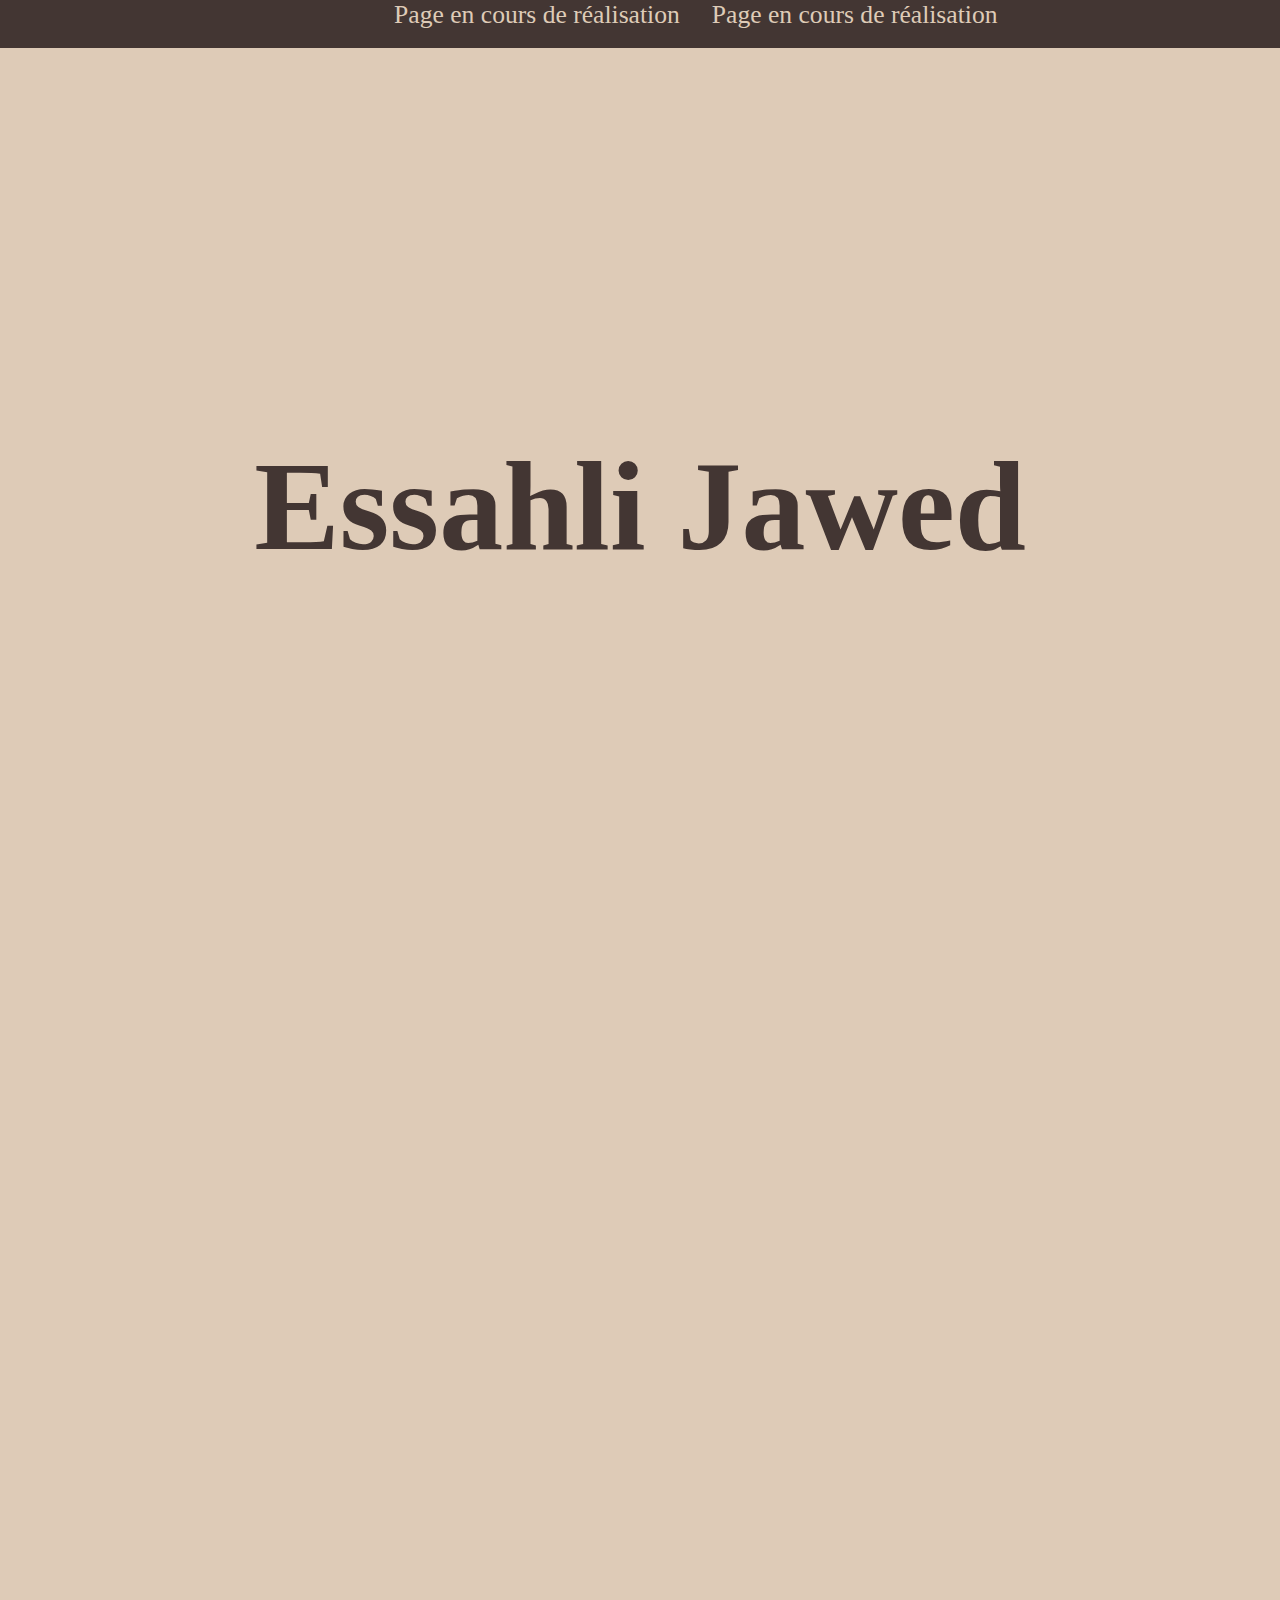
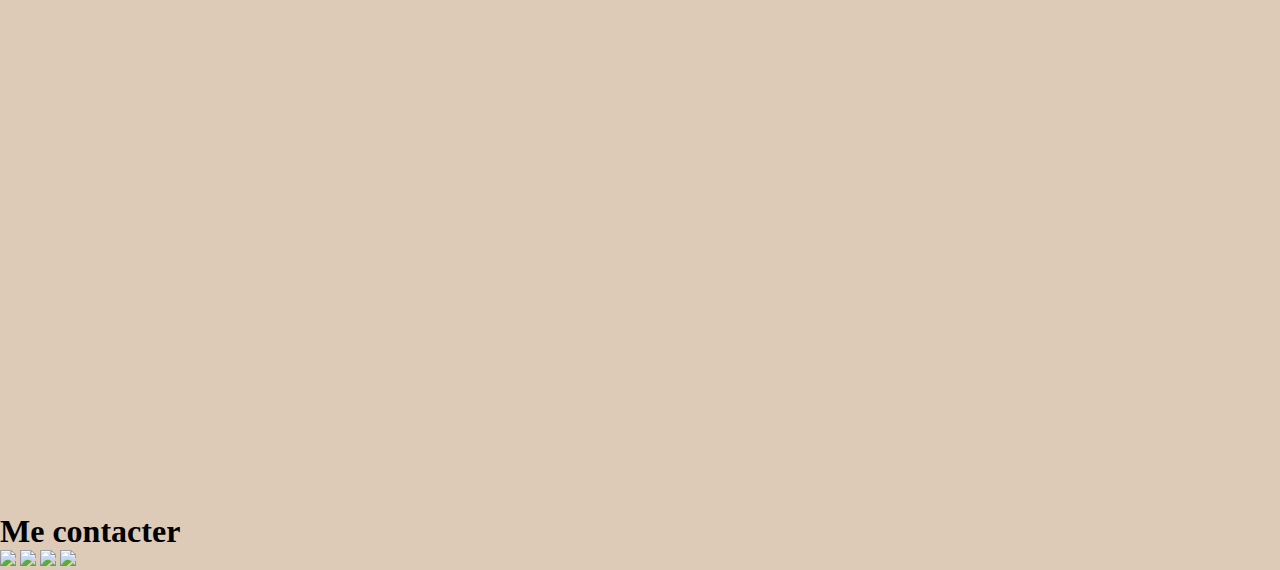
==== index.html @ a039f525 "Update index.html" ====
<!DOCTYPE html>
<html lang="fr">
<head>
    <meta charset="UTF-8">
    <meta name="viewport" content="width=device-width, initial-scale=1.0">
    <link rel="stylesheet" href="stylesheet.css" type="text/css" />
    <link rel="stylesheet" href="https://unpkg.com/aos@next/dist/aos.css" />
    <title>Document</title>
</head>
<body>
    <nav id="nav" class="nav-bar" class="active" 
    data-aos="fade-down"
    data-aos-offset="200"
    data-aos-delay="50"
    data-aos-duration="1000"
    data-aos-easing="ease-in-out">
            <ul>
                <li>
                    <a href="index.html">Accueil</a>
                </li>
                <li>
                    <p>Page en cours de réalisation</p>
                </li>
                <li>
                    <p>Page en cours de réalisation</p>
                </li>  
            </ul>
            <div id="icons"></div>
    </nav>
    <header>
        <div class="titre"
        data-aos="fade-right"
        data-aos-offset="200"
        data-aos-delay="50"
        data-aos-duration="1000"
        data-aos-easing="ease-in-out">
            <h1>Essahli Jawed</h1>
        </div>
    </header>
    <div class="container-presentation"
        data-aos="fade-down"
        data-aos-offset="200"
        data-aos-delay="50"
        data-aos-duration="1000"
        data-aos-easing="ease-in-out">
        <aside class="partie-gauche">
            <div class="pdp">
                <img src="assets/moi.png">
            </div>
            <h1>Étudiant en BUT Informatique</h1>
            <p>Je me nomme Essahli Jawed et je suis actuellement étudiant à l'IUT de Champs-sur-Marne. J'ai toujours été passionnée par l'informatique et c'est la raison pour laquelle j'ai intégrée cette filière où j'ai pu réellement acquérir des compétences dans ce domaine. Mon but à court terme est de rejoindre une entreprise pour faire les deux prochaines années en alternances, à long terme j'aimerais rejoindre une école d'ingénieur pour gagner en expériences et en compétences.</p>
            <a href="assets/cv.pdf"><div class="lien-cv">
                <p>Mon CV</p>
            </div></a>
        </aside>
        <main class="partie-droite">
            <h1>Compétences</h1>
            <div class="container-competences">
                <div class="competences">
                    <img src="assets/python.png">
                    <div class="level-bar">
                        <div class="level"></div>
                    </div>
                </div>
                <div class="competences">
                    <img src="assets/java.png">
                    <div class="level-bar">
                        <div class="level"></div>
                    </div>
                </div>
                <div class="competences">
                    <img src="assets/html-5.png">
                    <div class="level-bar">
                        <div class="level"></div>
                    </div>
                </div>
                <div class="competences">
                    <img src="assets/css-3.png">
                    <div class="level-bar">
                        <div class="level"></div>
                    </div>
                </div>
                <div class="competences">
                    <img src="assets/sql.png">
                    <div class="level-bar">
                        <div class="level"></div>
                    </div>
                </div>
                <div class="competences">
                    <img src="assets/php.png">
                    <div class="level-bar">
                        <div class="level"></div>
                    </div>
                </div>
            </div>
            <h1>Connaissances</h1>
            <div class="container-connaissance">
                <div class="connaissance">
                    <h1>Programmation</h1>
                    <hr>
                    <p>Maîtrise des concepts fondamentaux de la programmation, y compris les structures de contrôle (boucles, conditions), les fonctions, les classes et les objets. Introduction à un ou plusieurs langages de programmation courants tels que Java ou Python.</p>
                </div>
                <div class="connaissance">
                    <h1>Développement Web </h1>
                    <hr>
                    <p>Introduction aux technologies Web, y compris HTML, CSS et PHP. Capacité à concevoir et à développer des pages Web statiques et interactives.</p>
                </div>
                <div class="connaissance">
                    <h1>Bases de données</h1>
                    <hr>
                    <p>Introduction aux concepts de base de données relationnelles, y compris la modélisation des données, les langages SQL et PostgreSQL pour interroger et manipuler les données, ainsi que la conception et la création de bases de données simples.</p>
                </div>
            </div>      
        </main>
    </div>
    <header class="titre-projet"
        data-aos="fade-right"
        data-aos-offset="200"
        data-aos-delay="50"
        data-aos-duration="1000"
        data-aos-easing="ease-in-out">
        <h1>Découvrez mes projets</h1>
    </header>
    <main class="container-projet"
        data-aos="fade-right"
        data-aos-offset="200"
        data-aos-delay="50"
        data-aos-duration="1000"
        data-aos-easing="ease-in-out">
        <img src="assets/Qix.png">
        <img src="assets/Fontainebleau.png">
        <img src="assets/Centre.png">
    </main>
    <script src="https://unpkg.com/aos@next/dist/aos.js"></script>
    <script>
      AOS.init();
    </script>
    <script src="script.js"></script>
    <footer>
        <h1>Me contacter</h1>
        <div class="container-logo">
           <a href="https://github.com/Wedja10"><img src="assets/github.png"></a> 
           <a href="https://www.linkedin.com/in/jawed-essahli/"><img src="assets/linkedin.png"></a>
           <a href="mailto:essahli.jawed710@gmail.com"><img src="assets/mail.png"></a>
           <a href="tel:0749265889"><img src="assets/phone.png"></a>
        </div>
    </footer>
</body>
</html>
---- stylesheet.css ----
*{
    padding: 0;
    margin: 0;
}

html, body {
    height: 100%;
    margin: 0;
    padding: 0;
    background-color: #DECBB7;
}

/*Barre de navigation************************************************************************************/
.nav-bar{
    display: flex;
    flex-direction: row;
    justify-content: center;
    gap: 5%;
    background: #433633;
    color: white;
    font-size: 2.5vw;
    min-height: 3rem;
    margin: 0;
}

.nav-bar.visible {
    height: auto; /* affiche la barre de navigation avec la hauteur appropriée */
}

.nav-bar ul{
    display: flex;
    flex-direction: row;
    gap: 2rem;
    list-style: none;
    color: #DECBB7;
}

.nav-bar ul li{
    color: #DECBB7;
    font-size: 2vw;
}

#icons{
    cursor: pointer;
    display: none;
}

a,
a:visited{
    color: #DECBB7;
    text-decoration: none;
}

a,
a:hover{
    color: #433633;
}
/*Titre du site************************************************************************************/
.titre{
    display: flex;
    justify-content: center;
    align-items: center;
    height: 57.3rem;
    color: #433633;
    font-size: 5vw;
}

/*Présentation************************************************************************************/
.container-presentation{
    display: flex;
    flex-direction: row;
    color: #433633;
    border: 3px solid;
}

.partie-gauche{
    height: 100%;
    width: 30%;
    padding: 1rem;
}
.partie-gauche p{
    font-size: 1.5rem;
    text-align: justify;
}
.partie-gauche h1 {
    font-size: 2vw;
}
.partie-gauche img{
    width: 70%;
}
.pdp{
    width: 100%;
    display: flex;
    justify-content: center;
    align-items: center;
}
.partie-droite{
    display: flex;
    flex-direction: column;
    height: 100%;
    width: 70%;
    padding: 1rem;
    border-left: solid 3px;
}

.container-competences{
    display: flex;
    flex-direction: row;
    flex-wrap: wrap;
    gap: 2rem;
}

.competences{
    display: flex;
    flex-direction: column;
    height: 40%;
    width: 22%;
    background: #433633;
    border-radius: 20px;
    padding-bottom: 1rem;
}

.competences img{
    width: 80%;
    margin: 0.5rem auto;
}

.level-bar{
    display: flex;
    justify-content: flex-start;
    width: 80%;
    height: 1.5rem;
    margin: 0.2rem auto;
    background: #F7F0F5;
    border-radius: 20px;
    z-index: 1;
}

.level{
    border-radius: 20px;
    background: #DECBB7;
}

.competences:nth-child(1) .level {
    width: 60%;
}

.competences:nth-child(2) .level {
    width: 70%;
}

.competences:nth-child(3) .level {
    width: 50%;
}

.competences:nth-child(4) .level {
    width: 50%;
}

.competences:nth-child(5) .level {
    width: 55%;
}

.competences:nth-child(6) .level {
    width: 50%;
}

.container-connaissance {
    display: flex;
    flex-direction: row;
    flex-wrap: wrap;
    gap: 2rem;
}

.connaissance{
    display: flex;
    flex-direction: column;
    align-items: center;
    height: 80%;
    width: 28%;
    background: #433633;
    color: #F7F0F5;
    border-radius: 20px;
    padding: 1rem;
}

.connaissance hr{
    width: 97%;
}

.connaissance p{
    margin-left: 3%;
}

.connaissance:nth-child(2){
    padding-bottom: 4.4rem;
}

/*Projets************************************************************************************/
.titre-projet{
    display: flex;
    justify-content: center;
    align-items: center;
    padding: 7rem;
    font-size: 2.4vw;
    color: #DECBB7;
    background: #433633;
} 

.container-projet{
    display: flex;
    justify-content: flex-start;
    padding-top: 0.8rem;
    flex-direction: row;
    flex-wrap: wrap;
    padding-left: 0.65%;
    padding-bottom: 1.5rem;
    gap: 0.8rem;
    background: #DECBB7;
}

.container-projet img{
    width: 32.5%;
}

/*Petits écrans************************************************************************************/
@media screen and (max-width: 900px){
    #icons{
        display: block;
    }
    #icons:before{
        content: "\2630";
        font-size: 2.5rem;
    }
    .active #icons:before{
        content: "\2715";
        z-index: 3;
    }

    .nav-bar{
        display: flex;
        justify-content: flex-start;
        padding-left: 1.5rem;
        width: 100%;
        z-index: 2;
        position: fixed;
    }
    .nav-bar ul{
        display: flex;
        flex-direction: column;
        position: fixed;
        left: -100%;
        top: 6%;
        width: 80%;
        height: 100%;
        text-align: center;
        transition: 0.25s;
        background: #433633;
    }

    .nav-bar ul li{
        color: #DECBB7;
        font-size: 5vw;
    }
    .nav-bar li{
        padding: 2rem;
    }
    .nav-bar li:hover{
        background: #DECBB7;
        color: #433633;
    }
    .nav-bar.active ul{
        left: 0;
    }

    .titre{
        display: flex;
        justify-content: center;
        align-items: center;
        height: 55rem;
        color: #433633;
        font-size: 5vw;
    }
    .container-presentation{
        display: flex;
        flex-direction: column;
        color: #433633;
        padding-bottom: 1rem;
    }

    .container-presentation h1{
        padding-left: 2rem;
    }

    .partie-gauche{
        display: flex;
        align-items: center;
        flex-direction: column;
        width: 100%;
        padding: 0;
        border: 0;
    }
    .partie-gauche p {
        font-size: 5vw;
    }
    .partie-gauche h1 {
        font-size: 6vw;
    }
    .partie-gauche img{
        width: 50%;
    }
    .pdp{
        margin-top: 1rem;
        width: 100%;
        display: flex;
        justify-content: center;
        align-items: center;
    }
    .partie-droite{
        height: 100%;
        width: 100%;
        padding: 0;
        border: 0;
        border-top: 3px solid;
    }

    .partie-droite h1{
        padding: 1.5rem;
    }
    
    .container-competences{
        display: flex;
        flex-direction: row;
        align-items: center;
        justify-content: center;
        flex-wrap: wrap;
        gap: 2rem;
    }

    .competences{
        display: flex;
        flex-direction: column;
        height: 40%;
        width: 25%;
        background: #433633;
        border-radius: 20px;
        padding-bottom: 1rem;
    }

    .level-bar{
        display: flex;
        justify-content: flex-start;
        width: 80%;
        height: 0.8rem;
        margin: 0.2rem auto;
        background: #F7F0F5;
        border-radius: 20px;
        z-index: 1;
    }

    .container-connaissance {
        display: flex;
        flex-direction: column;
        align-items: center;
        flex-wrap: nowrap;
        color: white;
    }

    .connaissance{
        display: flex;
        flex-direction: column;
        align-items: center;
        height: 50%;
        width: 80%;
        background: #433633;
        border-radius: 20px;
        padding: 1rem;
    }

    .connaissance:nth-child(2){
        padding-bottom: 1.5rem;
    }

    .titre-projet{
        display: flex;
        justify-content: center;
        align-items: center;
        padding: 3.5rem;
        font-size: 3.3vw;
        color: #DECBB7;
        background: #433633;
    } 
    
    .container-projet{
        display: flex;
        padding-top: 0.8rem;
        flex-direction: column;
        flex-wrap: wrap;
        padding-left: 1rem;
        padding-bottom: 1.5rem;
        gap: 0.8rem;
        background: #DECBB7;
    }
    
    .container-projet img{
        width: 95%;
    }
}
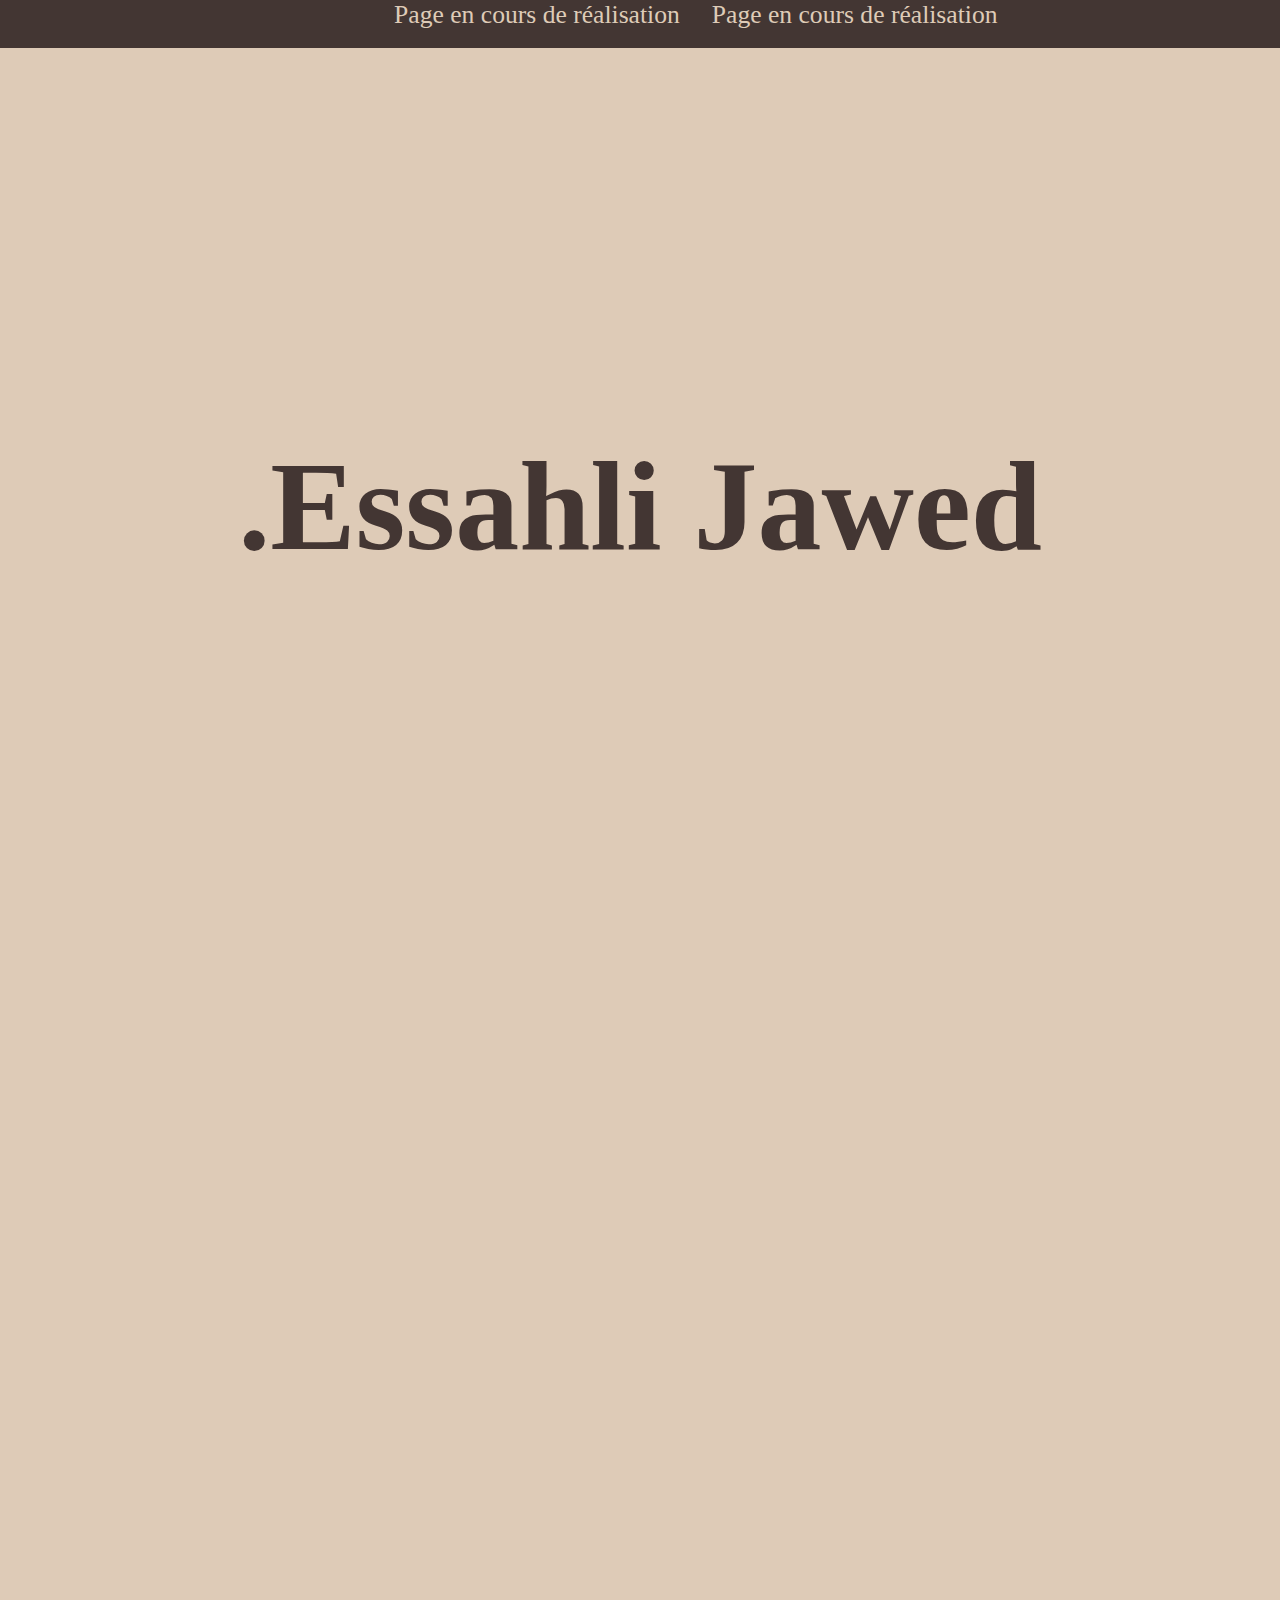
==== commit a5c77028: "Add files via upload" ====
--- a/index.html
+++ b/index.html
@@ -34,7 +34,7 @@
         data-aos-delay="50"
         data-aos-duration="1000"
         data-aos-easing="ease-in-out">
-            <h1>Essahli Jawed</h1>
+            <h1>.Essahli Jawed</h1>
         </div>
     </header>
     <div class="container-presentation"
@@ -49,9 +49,6 @@
             </div>
             <h1>Étudiant en BUT Informatique</h1>
             <p>Je me nomme Essahli Jawed et je suis actuellement étudiant à l'IUT de Champs-sur-Marne. J'ai toujours été passionnée par l'informatique et c'est la raison pour laquelle j'ai intégrée cette filière où j'ai pu réellement acquérir des compétences dans ce domaine. Mon but à court terme est de rejoindre une entreprise pour faire les deux prochaines années en alternances, à long terme j'aimerais rejoindre une école d'ingénieur pour gagner en expériences et en compétences.</p>
-            <a href="assets/cv.pdf"><div class="lien-cv">
-                <p>Mon CV</p>
-            </div></a>
         </aside>
         <main class="partie-droite">
             <h1>Compétences</h1>
@@ -131,19 +128,13 @@
         <img src="assets/Fontainebleau.png">
         <img src="assets/Centre.png">
     </main>
+    <footer>
+        <p>oui</p>
+    </footer>
     <script src="https://unpkg.com/aos@next/dist/aos.js"></script>
     <script>
       AOS.init();
     </script>
     <script src="script.js"></script>
-    <footer>
-        <h1>Me contacter</h1>
-        <div class="container-logo">
-           <a href="https://github.com/Wedja10"><img src="assets/github.png"></a> 
-           <a href="https://www.linkedin.com/in/jawed-essahli/"><img src="assets/linkedin.png"></a>
-           <a href="mailto:essahli.jawed710@gmail.com"><img src="assets/mail.png"></a>
-           <a href="tel:0749265889"><img src="assets/phone.png"></a>
-        </div>
-    </footer>
 </body>
 </html>
--- a/stylesheet.css
+++ b/stylesheet.css
@@ -223,6 +223,10 @@
     width: 32.5%;
 }
 
+footer{
+    height: 25%;
+}
+
 /*Petits écrans************************************************************************************/
 @media screen and (max-width: 900px){
     #icons{
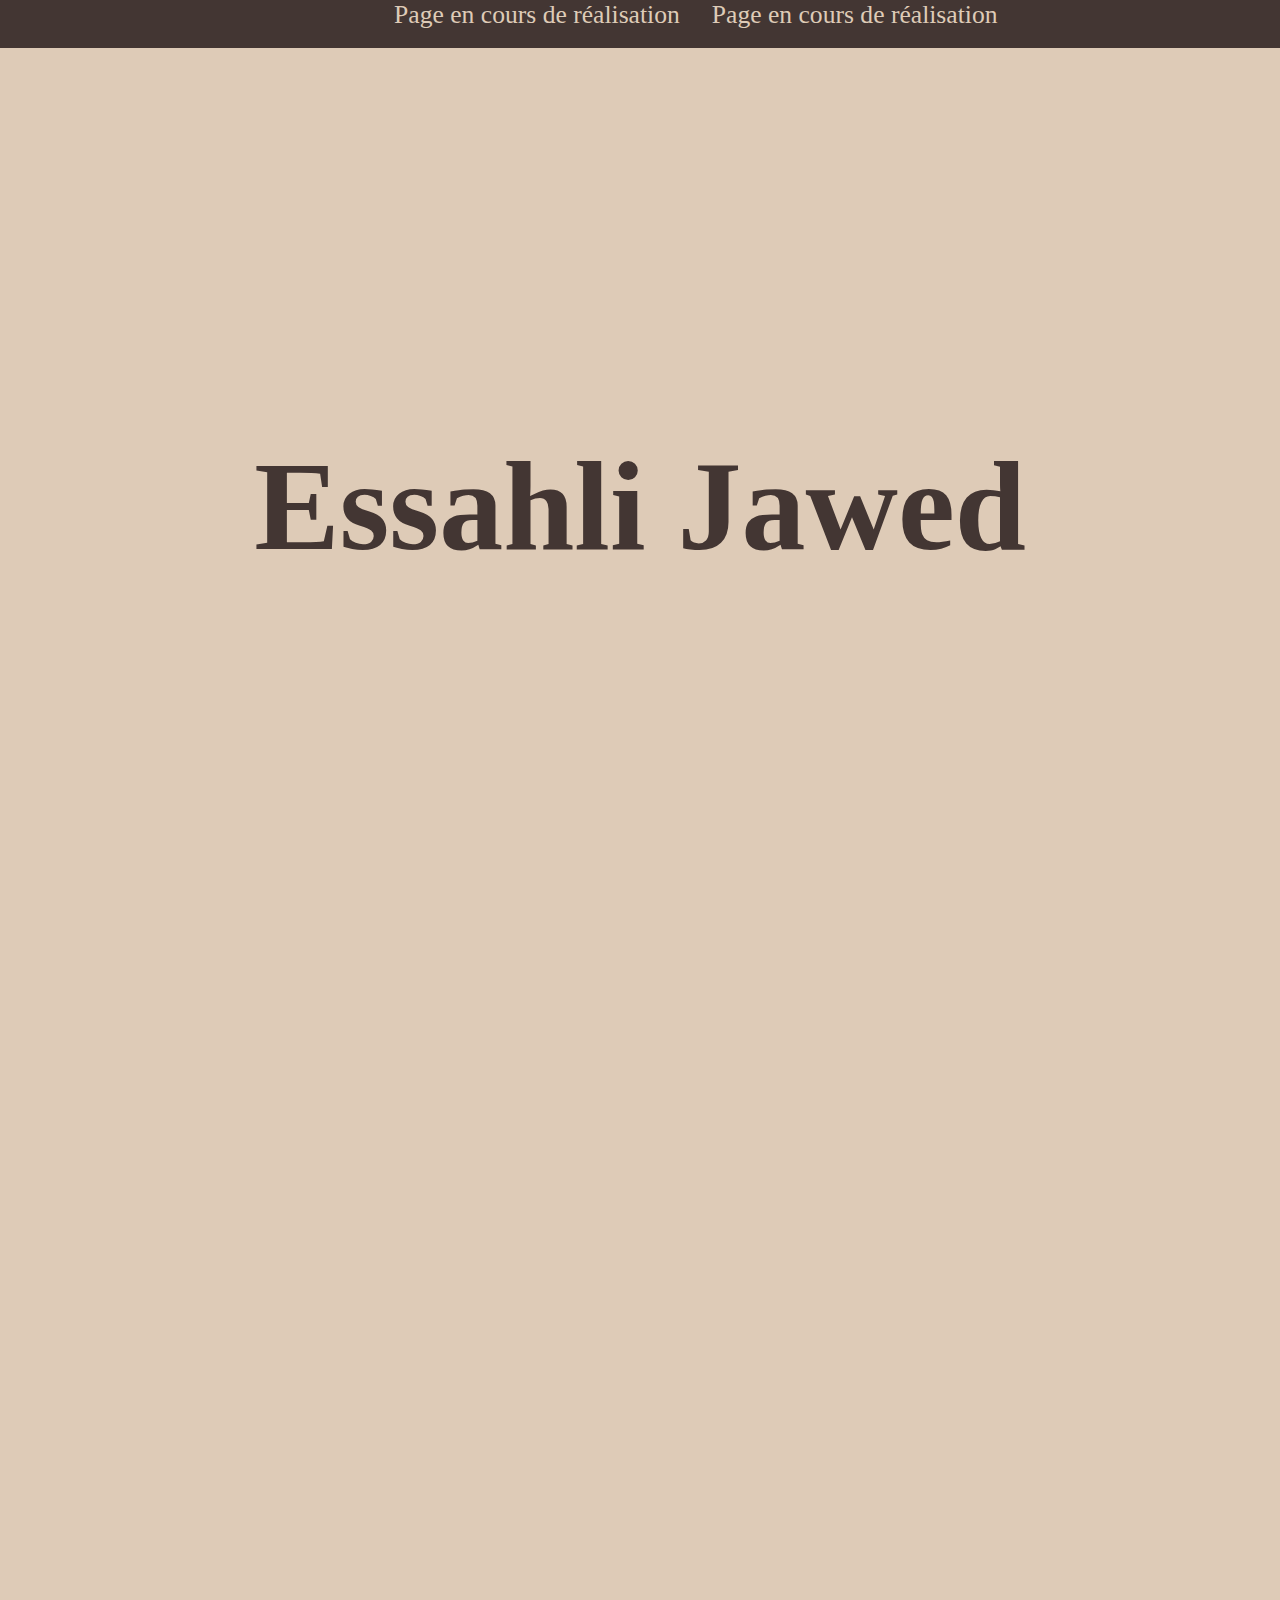
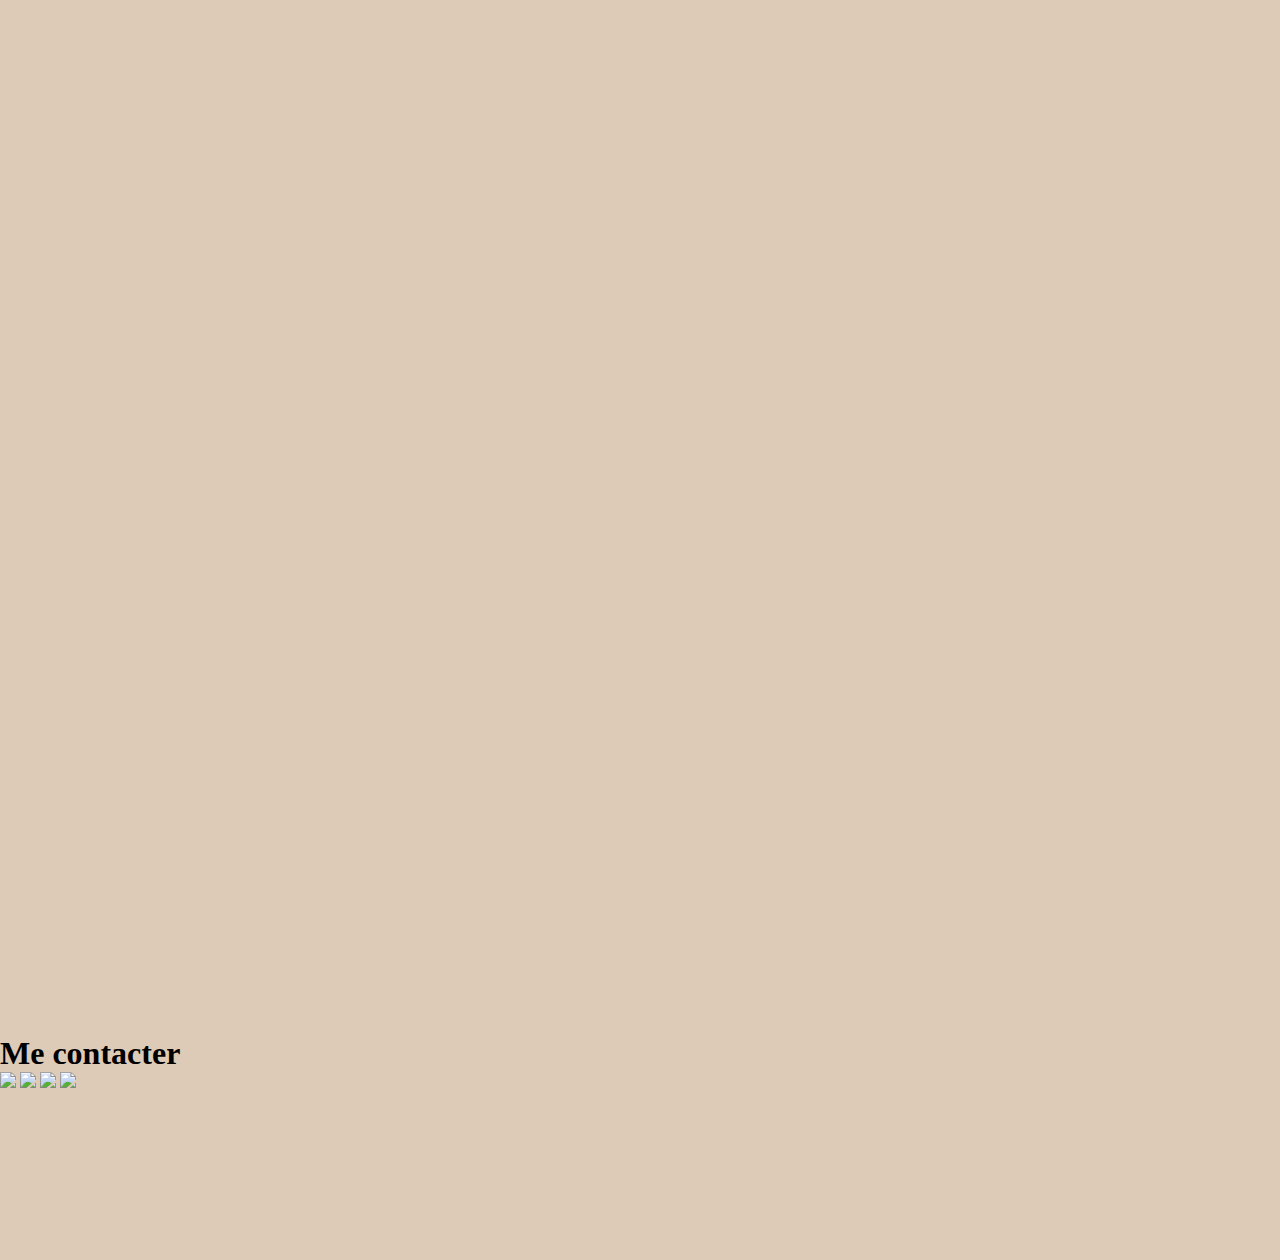
==== commit e11c86fe: "Update index.html" ====
--- a/index.html
+++ b/index.html
@@ -34,7 +34,7 @@
         data-aos-delay="50"
         data-aos-duration="1000"
         data-aos-easing="ease-in-out">
-            <h1>.Essahli Jawed</h1>
+            <h1>Essahli Jawed</h1>
         </div>
     </header>
     <div class="container-presentation"
@@ -49,6 +49,9 @@
             </div>
             <h1>Étudiant en BUT Informatique</h1>
             <p>Je me nomme Essahli Jawed et je suis actuellement étudiant à l'IUT de Champs-sur-Marne. J'ai toujours été passionnée par l'informatique et c'est la raison pour laquelle j'ai intégrée cette filière où j'ai pu réellement acquérir des compétences dans ce domaine. Mon but à court terme est de rejoindre une entreprise pour faire les deux prochaines années en alternances, à long terme j'aimerais rejoindre une école d'ingénieur pour gagner en expériences et en compétences.</p>
+            <a href="assets/cv.pdf"><div class="lien-cv">
+                <p>Mon CV</p>
+            </div></a>
         </aside>
         <main class="partie-droite">
             <h1>Compétences</h1>
@@ -128,13 +131,19 @@
         <img src="assets/Fontainebleau.png">
         <img src="assets/Centre.png">
     </main>
-    <footer>
-        <p>oui</p>
-    </footer>
     <script src="https://unpkg.com/aos@next/dist/aos.js"></script>
     <script>
       AOS.init();
     </script>
     <script src="script.js"></script>
+    <footer>
+        <h1>Me contacter</h1>
+        <div class="container-logo">
+           <a href="https://github.com/Wedja10"><img src="assets/github.png"></a> 
+           <a href="https://www.linkedin.com/in/jawed-essahli/"><img src="assets/linkedin.png"></a>
+           <a href="mailto:essahli.jawed710@gmail.com"><img src="assets/mail.png"></a>
+           <a href="tel:0749265889"><img src="assets/phone.png"></a>
+        </div>
+    </footer>
 </body>
 </html>
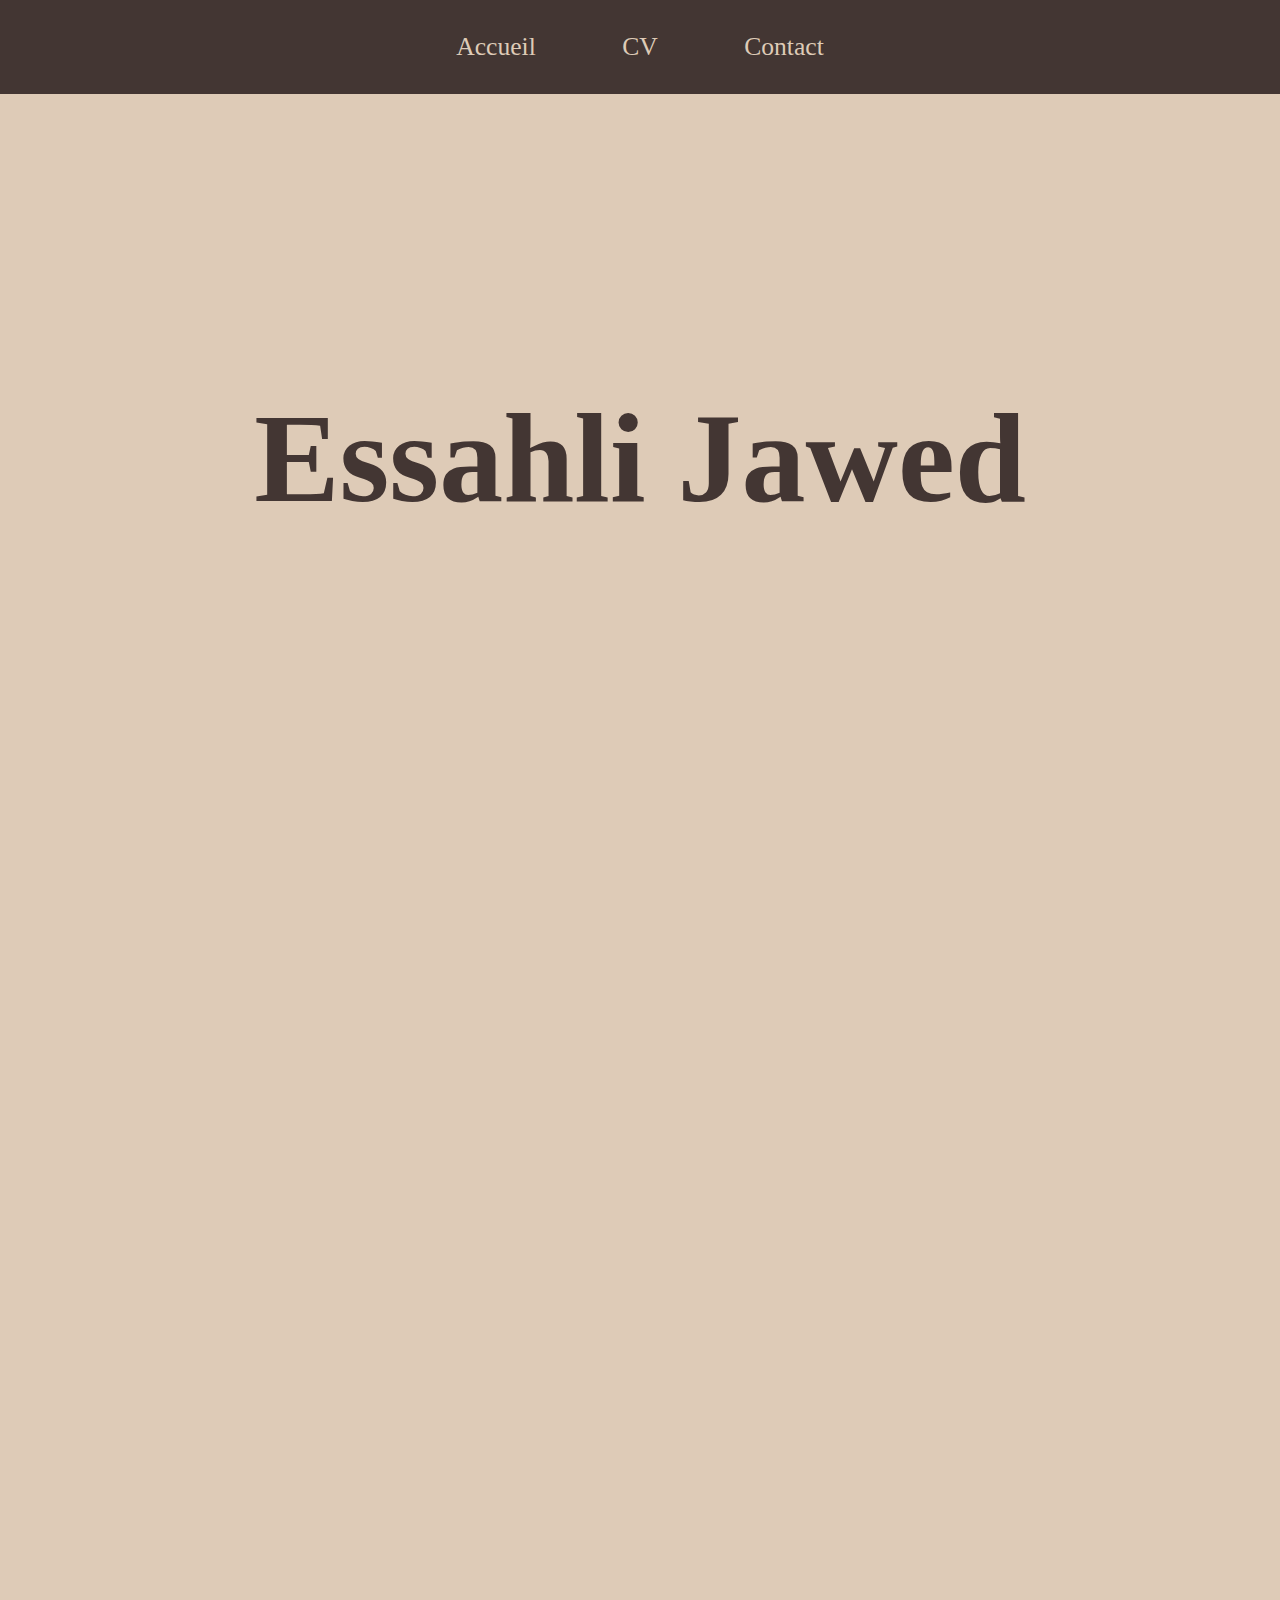
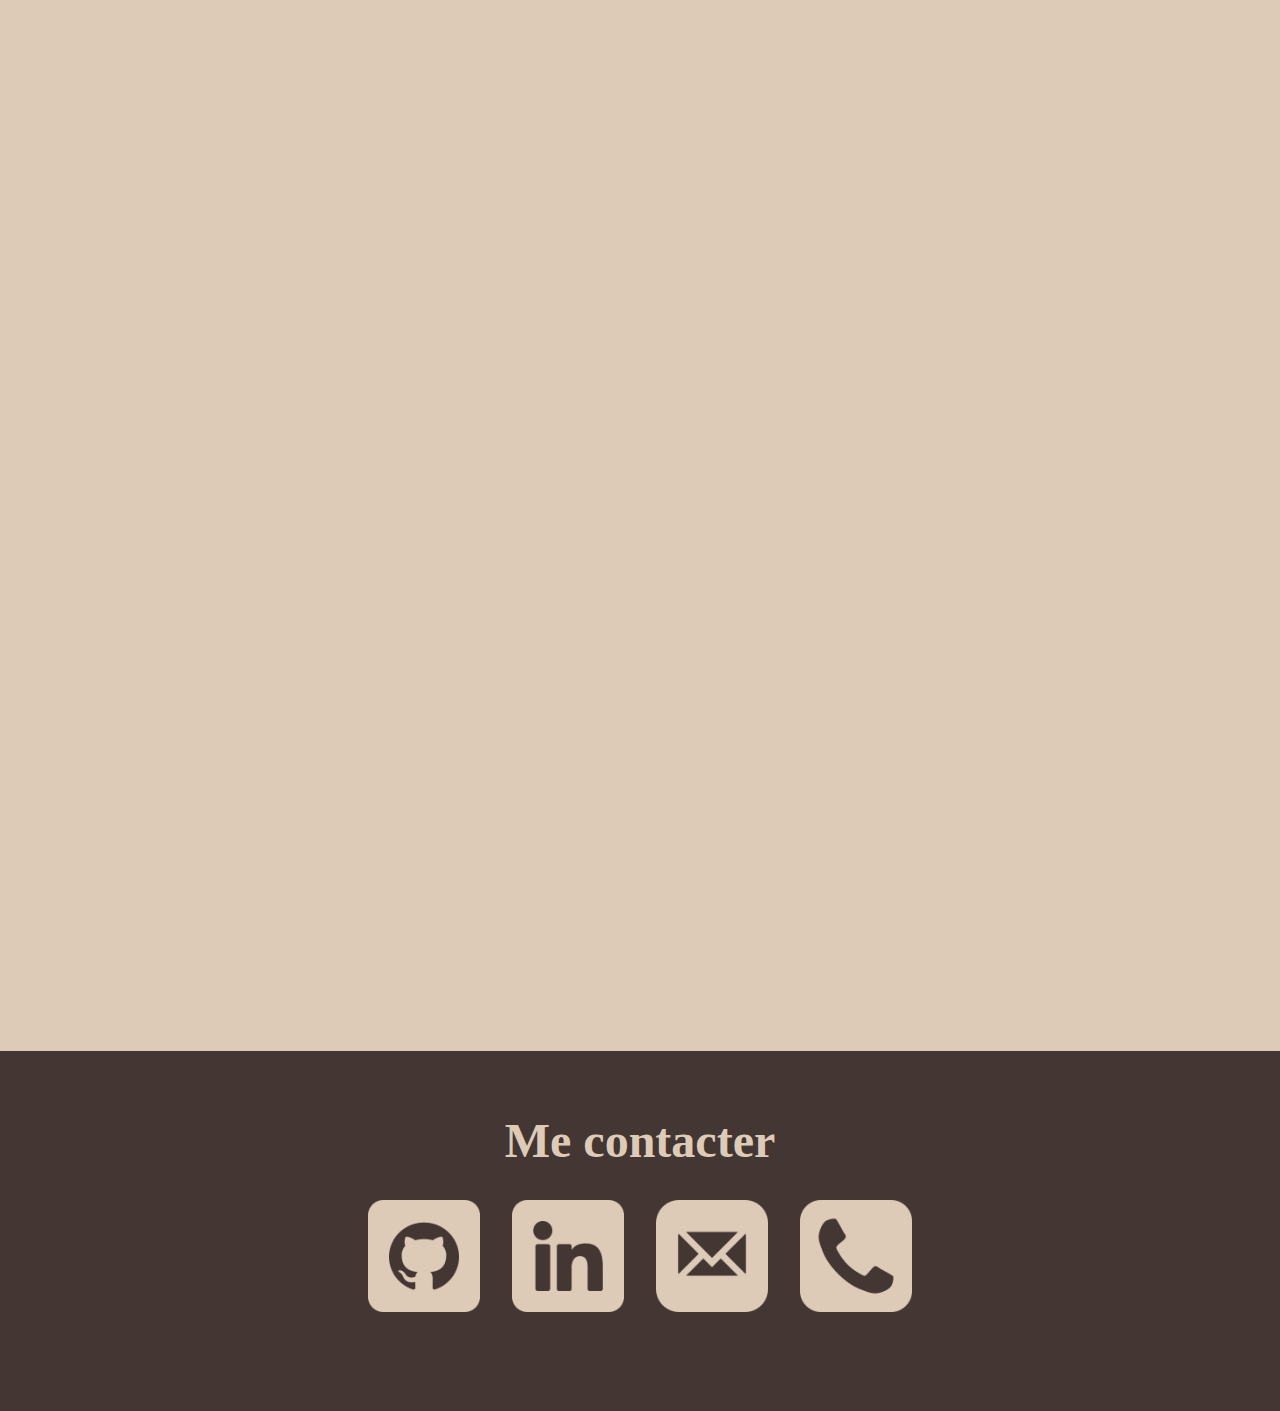
==== commit 77bd3b49: "Add files via upload" ====
--- a/index.html
+++ b/index.html
@@ -14,15 +14,16 @@
     data-aos-delay="50"
     data-aos-duration="1000"
     data-aos-easing="ease-in-out">
-            <ul>
+            <ul><a href="index.html">
                 <li>
-                    <a href="index.html">Accueil</a>
+                    <p>Accueil</p>
+                </li>
+            </a>
+                <li>
+                    <p>CV</p>
                 </li>
                 <li>
-                    <p>Page en cours de réalisation</p>
-                </li>
-                <li>
-                    <p>Page en cours de réalisation</p>
+                    <p>Contact</p>
                 </li>  
             </ul>
             <div id="icons"></div>
--- a/stylesheet.css
+++ b/stylesheet.css
@@ -15,12 +15,14 @@
     display: flex;
     flex-direction: row;
     justify-content: center;
-    gap: 5%;
     background: #433633;
     color: white;
     font-size: 2.5vw;
     min-height: 3rem;
     margin: 0;
+    width: 100%;
+    z-index: 5;
+    position: fixed;
 }
 
 .nav-bar.visible {
@@ -30,14 +32,24 @@
 .nav-bar ul{
     display: flex;
     flex-direction: row;
-    gap: 2rem;
     list-style: none;
     color: #DECBB7;
 }
 
 .nav-bar ul li{
+    display: flex;
+    justify-content: center;
+    align-items: center;
     color: #DECBB7;
     font-size: 2vw;
+    padding: 2rem;
+    width: 5rem;
+}
+
+.nav-bar ul li:hover{
+    border-radius: 20px;
+    background: #F7F0F5;
+    color: #433633;
 }
 
 #icons{
@@ -93,6 +105,17 @@
     display: flex;
     justify-content: center;
     align-items: center;
+}
+.lien-cv{
+    display: flex;
+    align-items: center;
+    justify-content: center;
+    width: 20rem;
+    height: 3rem;
+    background: #433633;
+    color: #DECBB7;
+    margin: 2rem auto;
+    border-radius: 20px;
 }
 .partie-droite{
     display: flex;
@@ -176,6 +199,7 @@
     display: flex;
     flex-direction: column;
     align-items: center;
+    justify-content: center;
     height: 80%;
     width: 28%;
     background: #433633;
@@ -184,11 +208,18 @@
     padding: 1rem;
 }
 
+.connaissance h1{
+    text-align: center;
+    padding-bottom: 1rem;
+}
+
 .connaissance hr{
     width: 97%;
 }
 
 .connaissance p{
+    padding-top: 1rem;
+    text-align: justify;
     margin-left: 3%;
 }
 
@@ -224,8 +255,36 @@
 }
 
 footer{
-    height: 25%;
-}
+    display: flex;
+    justify-content: center;
+    flex-direction: column;
+    align-items: center;
+    background: #433633;
+    height: 40%;
+}
+
+footer h1{
+    font-size: 3rem;
+    color: #DECBB7;
+}
+
+.container-logo{
+    display: flex;
+    flex-direction: row;
+    justify-content: center;
+    gap: 2rem;
+    padding: 2rem;
+}
+
+.container-logo a img{
+    width: 100%;
+}
+
+.container-logo a{
+    width: 10%;
+}
+
+
 
 /*Petits écrans************************************************************************************/
 @media screen and (max-width: 900px){
@@ -254,7 +313,7 @@
         flex-direction: column;
         position: fixed;
         left: -100%;
-        top: 6%;
+        top: 6.2%;
         width: 80%;
         height: 100%;
         text-align: center;
@@ -263,6 +322,10 @@
     }
 
     .nav-bar ul li{
+        display: flex;
+        justify-content: center;
+        align-items: center;
+        width: 80%;
         color: #DECBB7;
         font-size: 5vw;
     }
@@ -409,7 +472,11 @@
     .container-projet img{
         width: 95%;
     }
-}
-
-
-
+
+    .container-logo a{
+        width: 20%;
+    }
+}
+
+
+
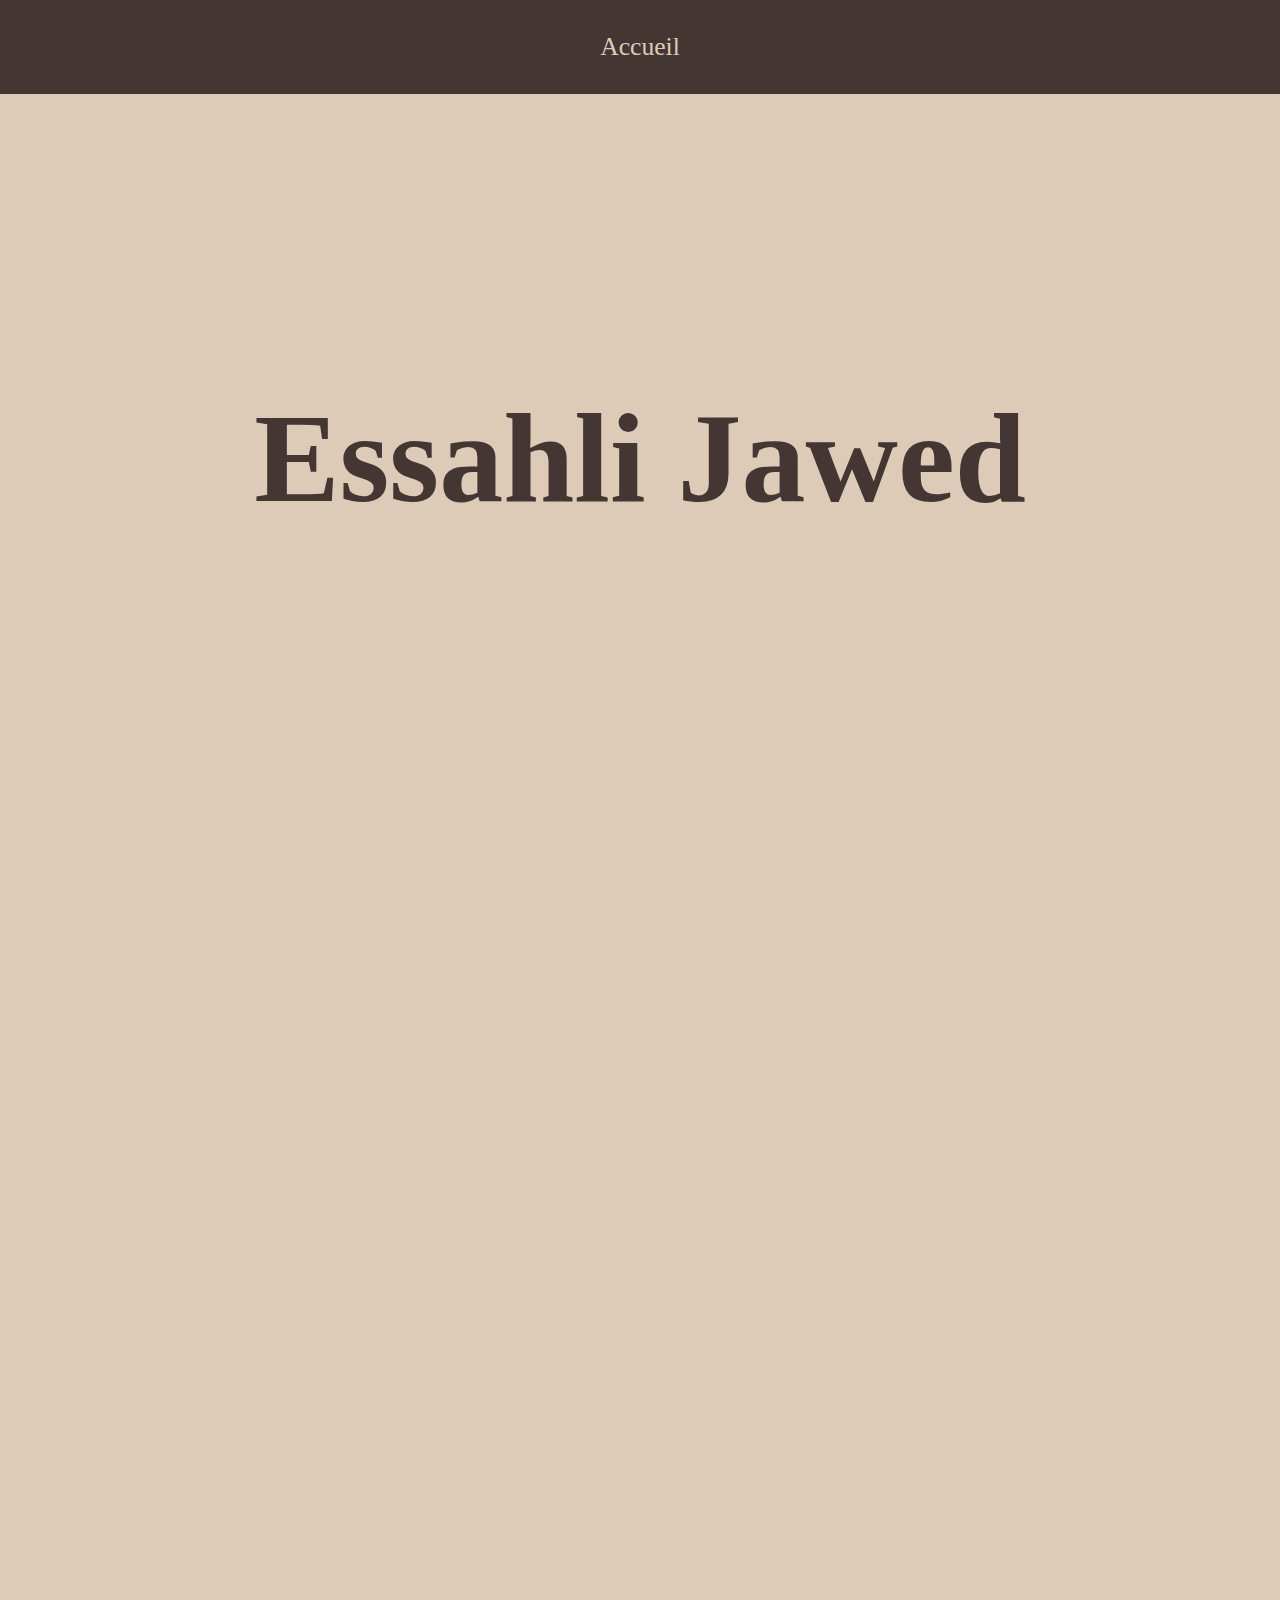
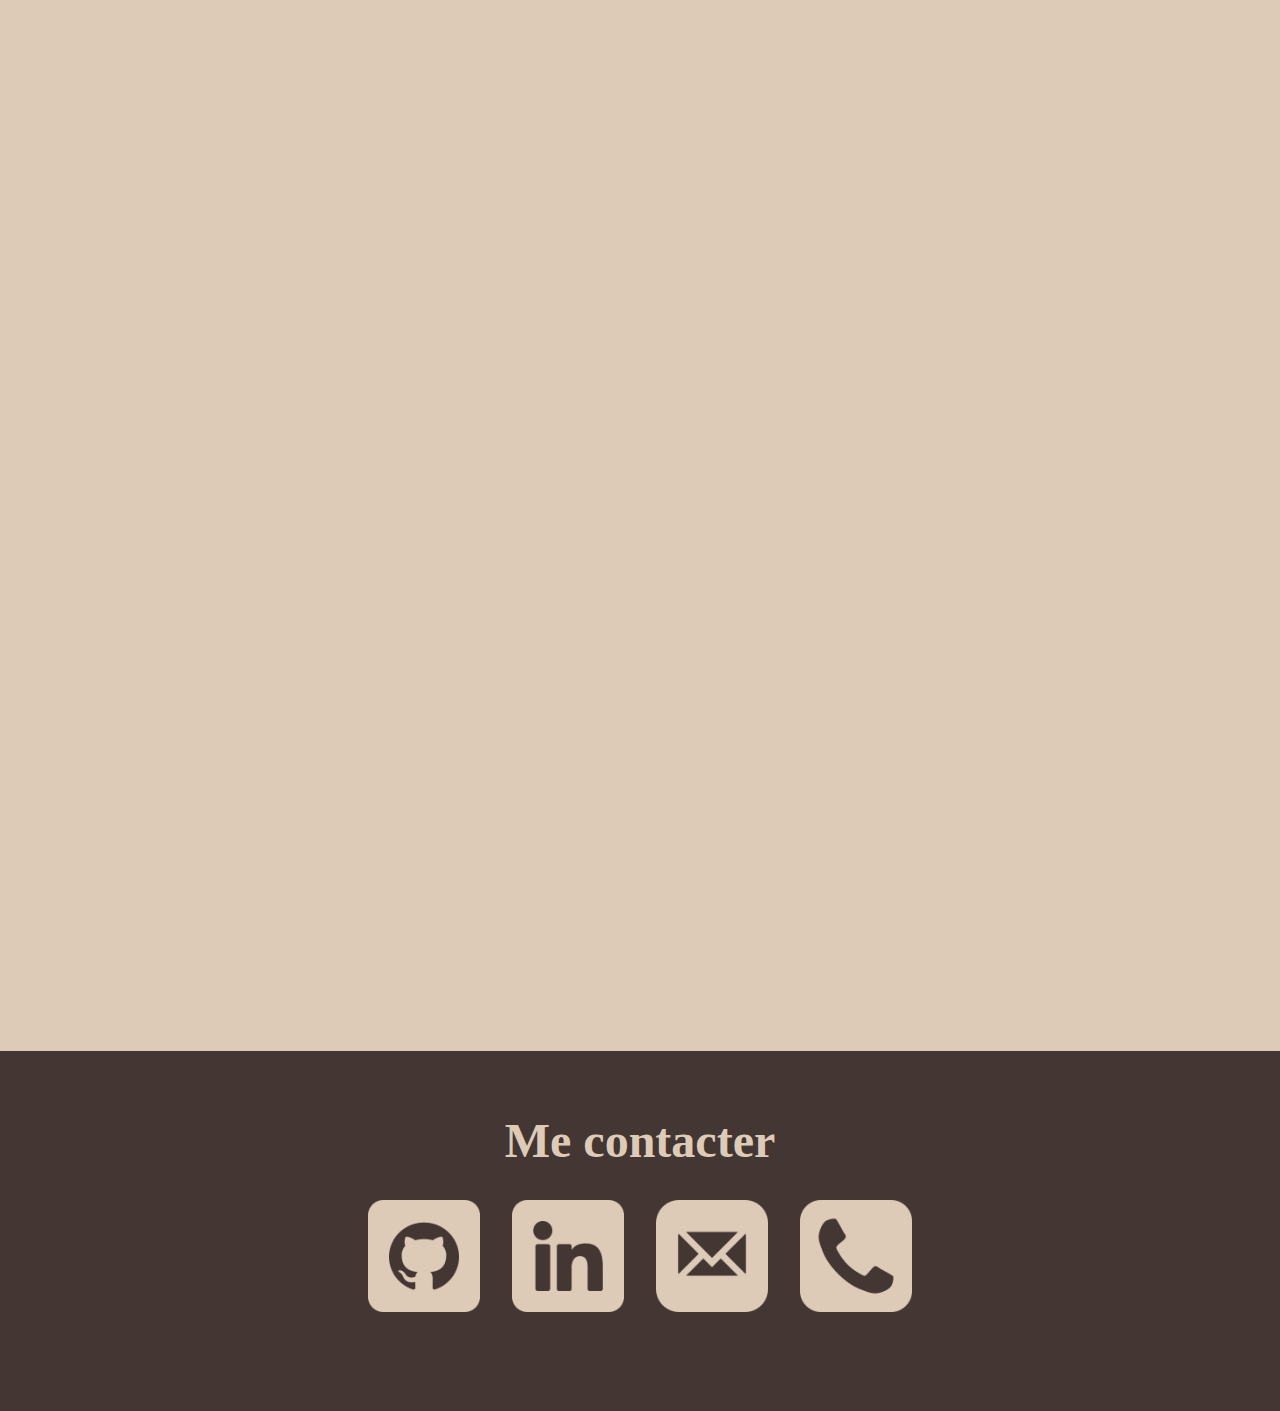
==== commit dbef0c40: "Update index.html" ====
--- a/index.html
+++ b/index.html
@@ -19,12 +19,6 @@
                     <p>Accueil</p>
                 </li>
             </a>
-                <li>
-                    <p>CV</p>
-                </li>
-                <li>
-                    <p>Contact</p>
-                </li>  
             </ul>
             <div id="icons"></div>
     </nav>
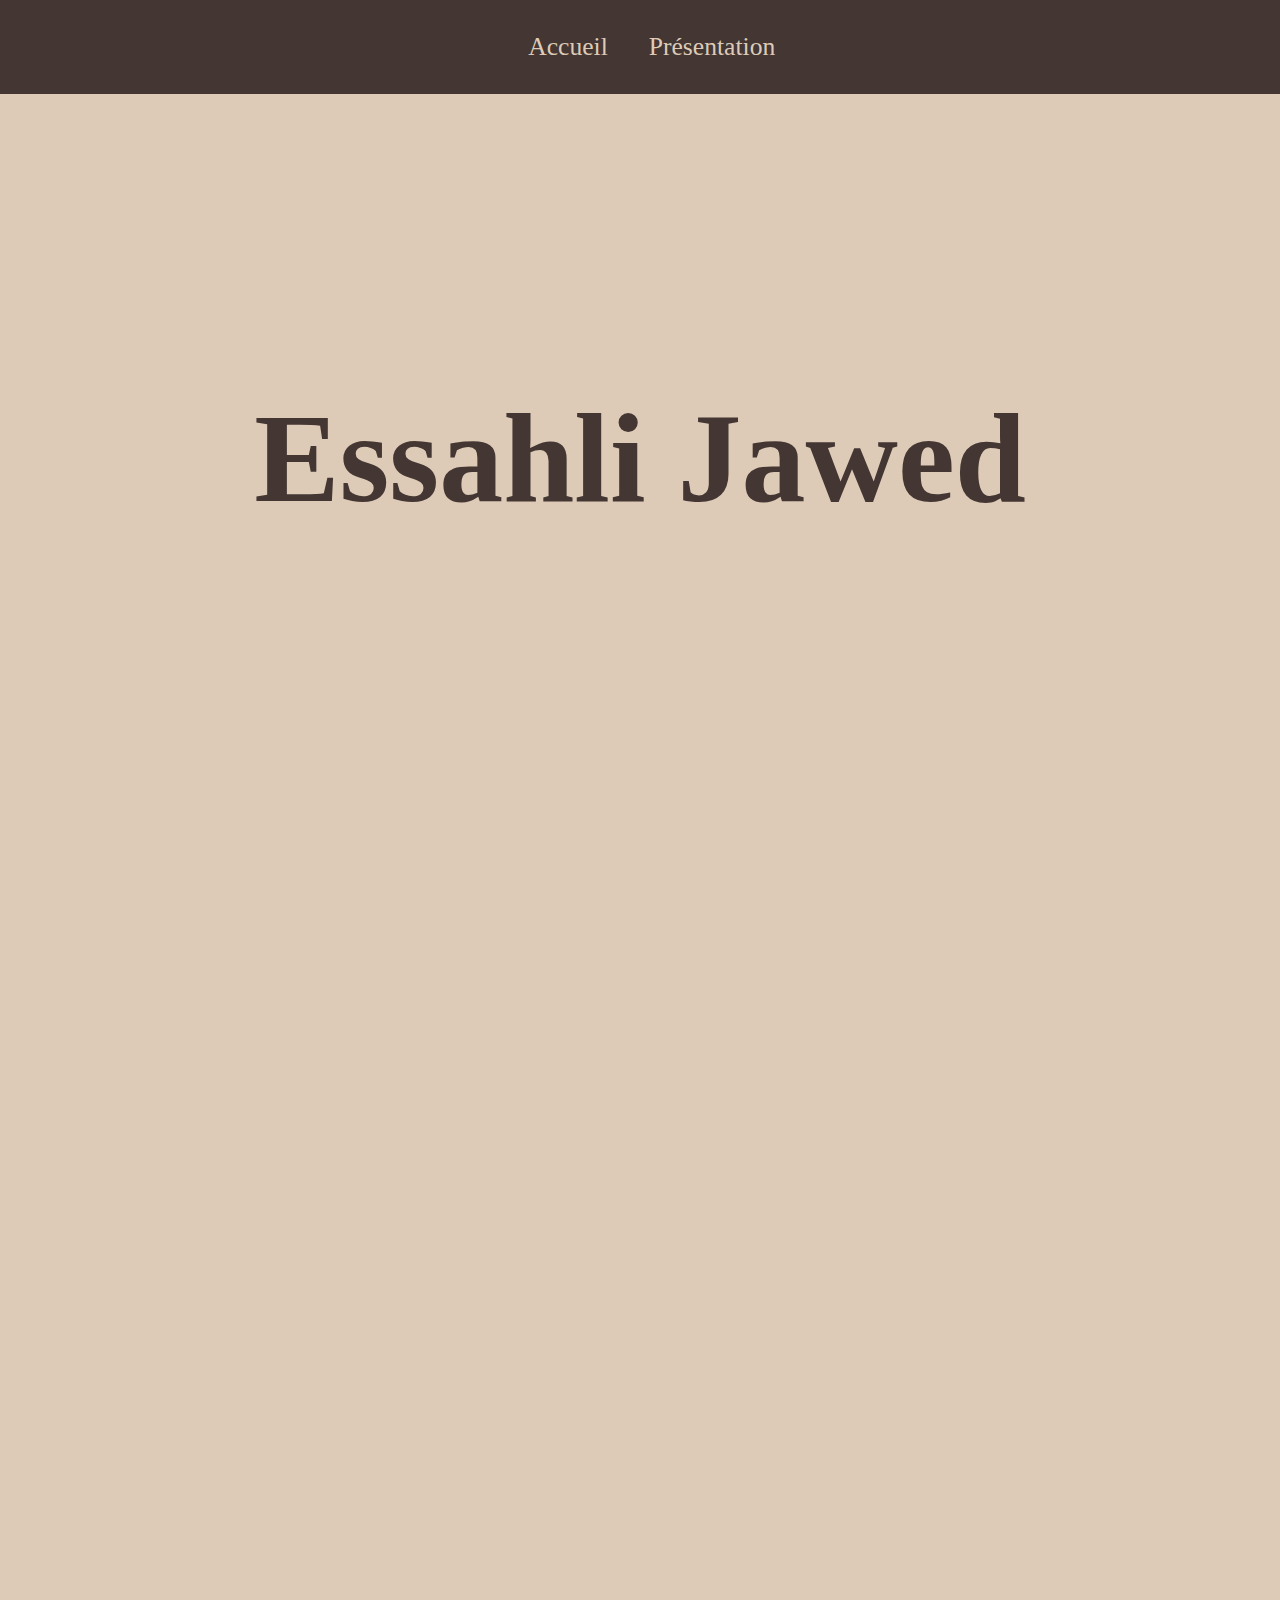
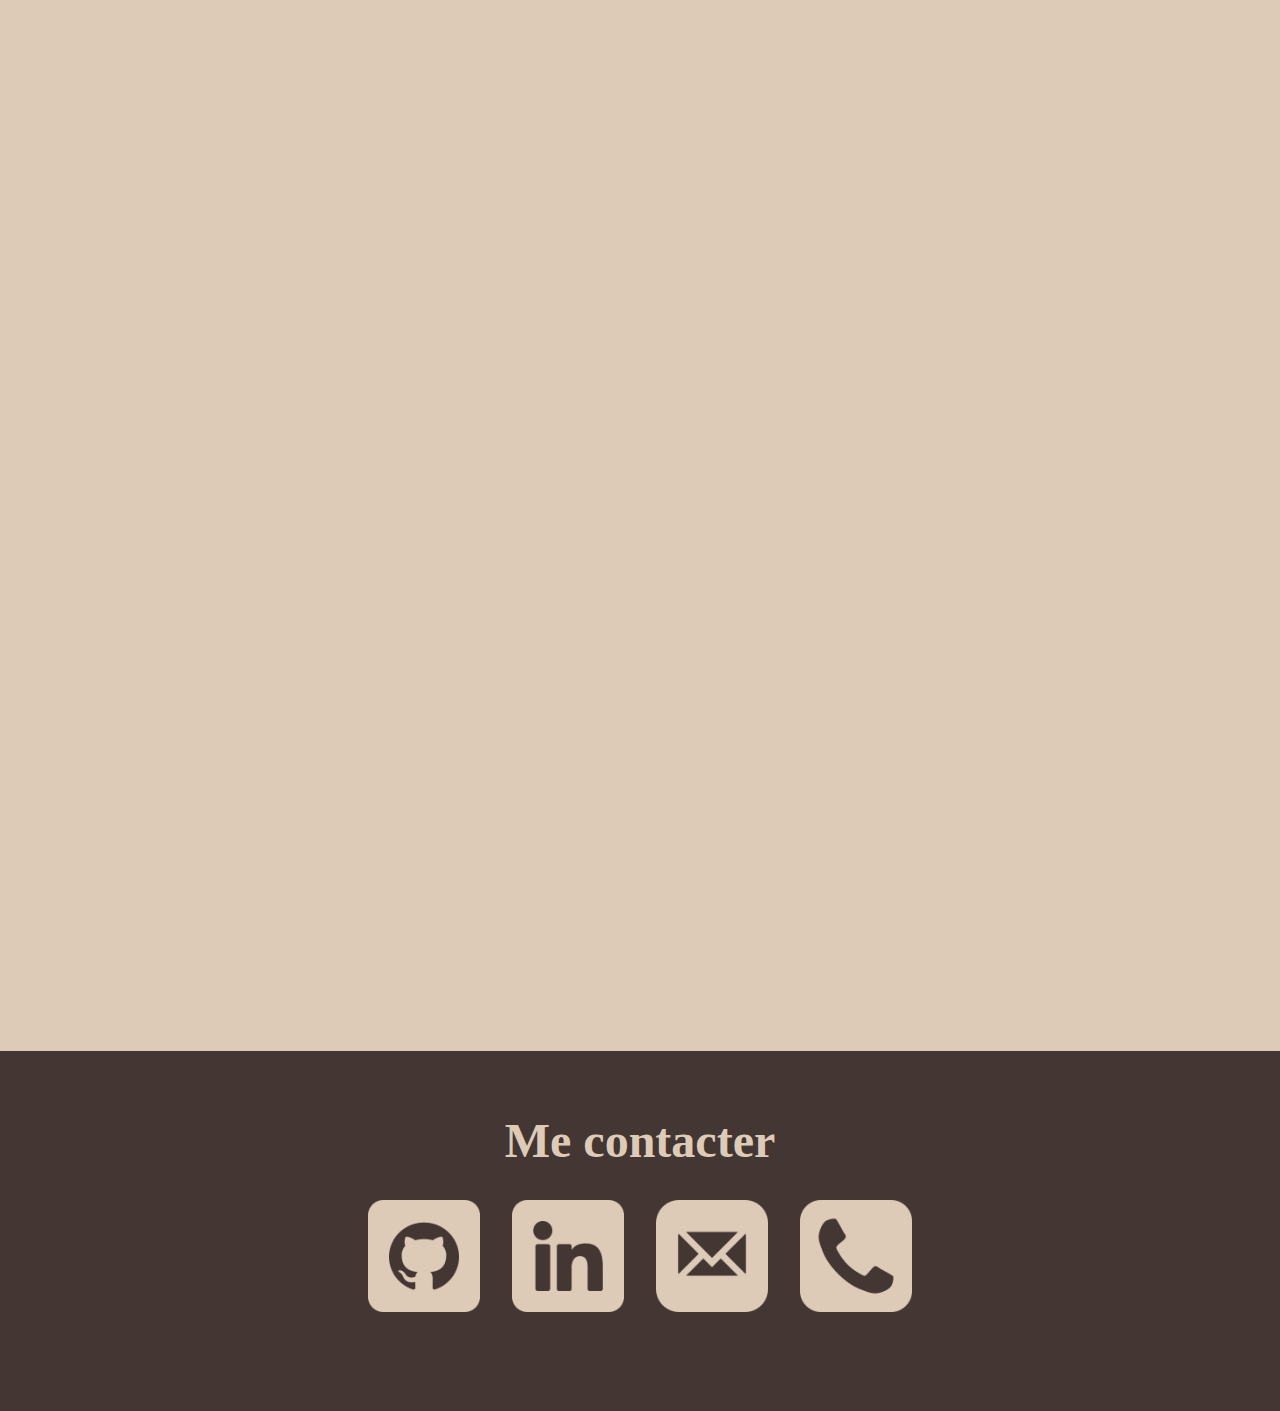
==== commit aab58182: "Add files via upload" ====
--- a/index.html
+++ b/index.html
@@ -5,7 +5,7 @@
     <meta name="viewport" content="width=device-width, initial-scale=1.0">
     <link rel="stylesheet" href="stylesheet.css" type="text/css" />
     <link rel="stylesheet" href="https://unpkg.com/aos@next/dist/aos.css" />
-    <title>Document</title>
+    <title>Jawed Essahli</title>
 </head>
 <body>
     <nav id="nav" class="nav-bar" class="active" 
@@ -14,9 +14,15 @@
     data-aos-delay="50"
     data-aos-duration="1000"
     data-aos-easing="ease-in-out">
-            <ul><a href="index.html">
+            <ul>
+            <a href="index.html">
                 <li>
                     <p>Accueil</p>
+                </li>
+            </a>
+            <a href="index.html">
+                <li>
+                    <p>Présentation</p>
                 </li>
             </a>
             </ul>
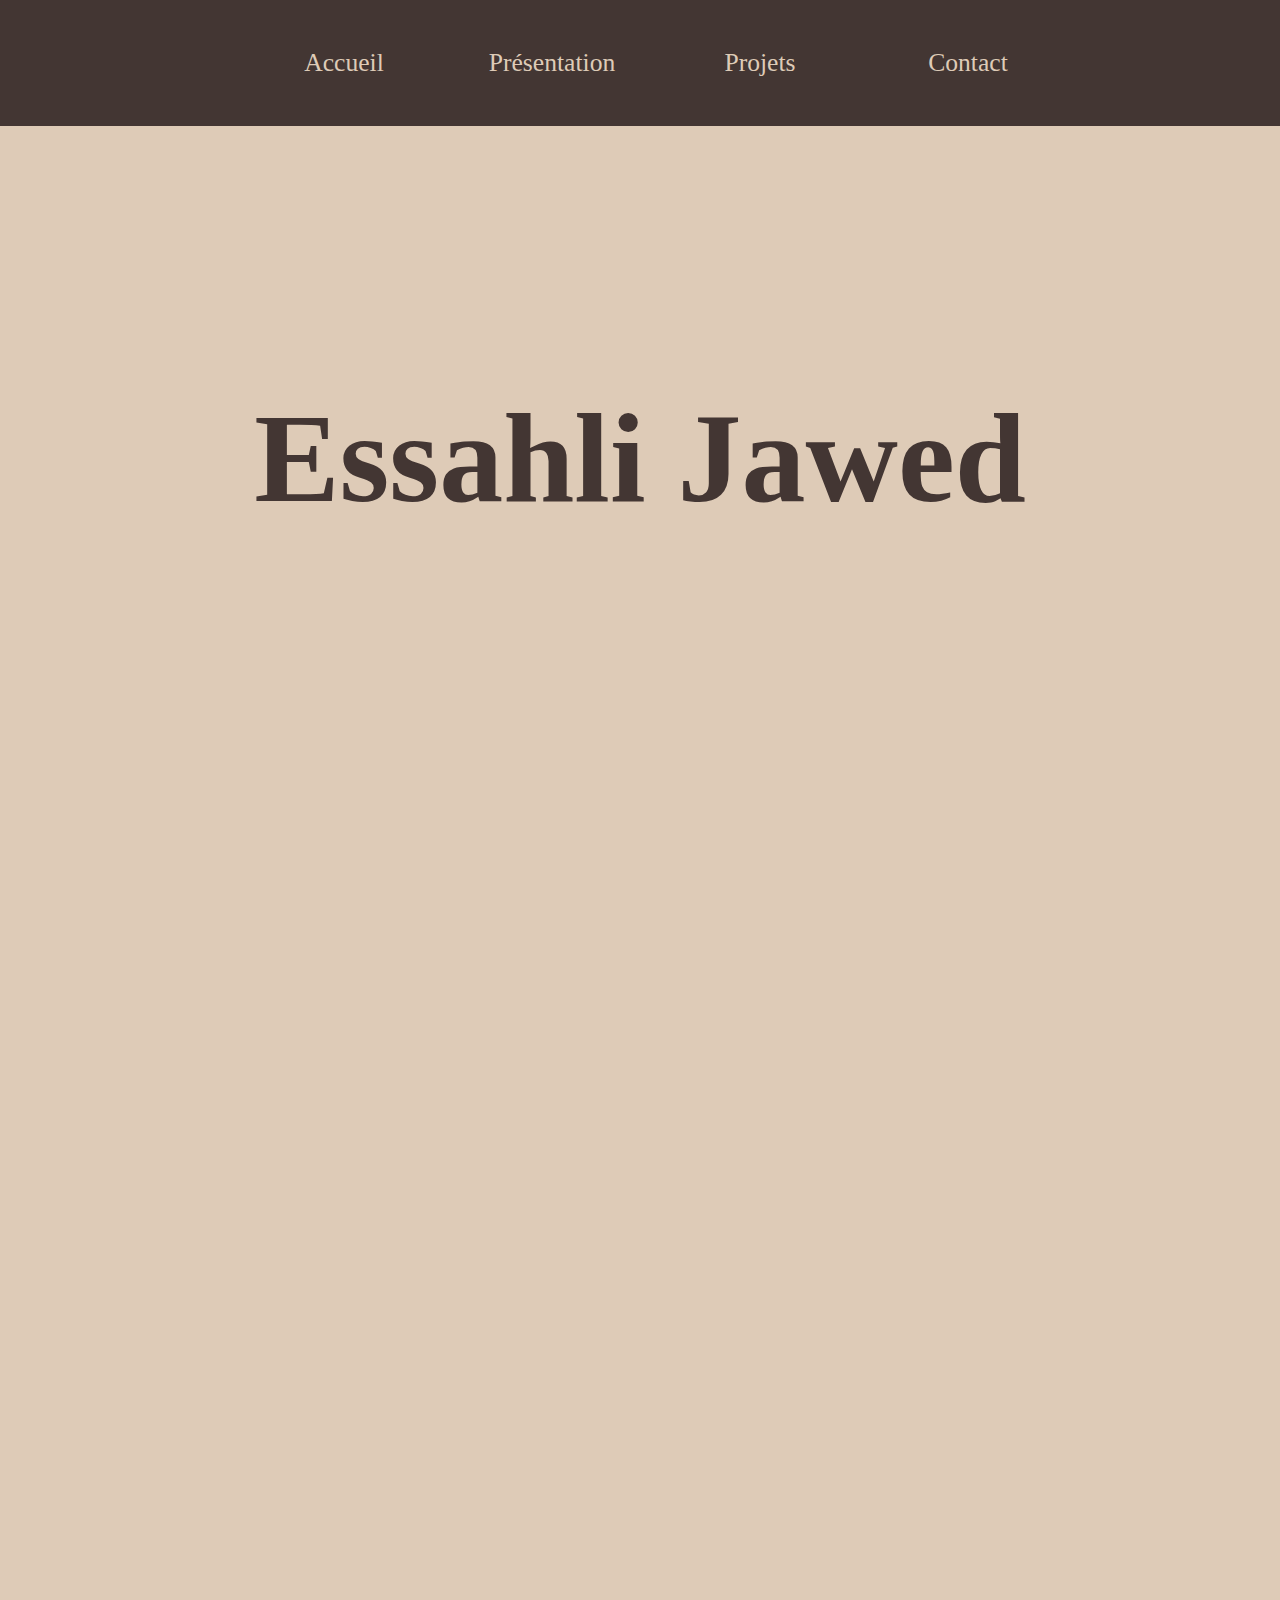
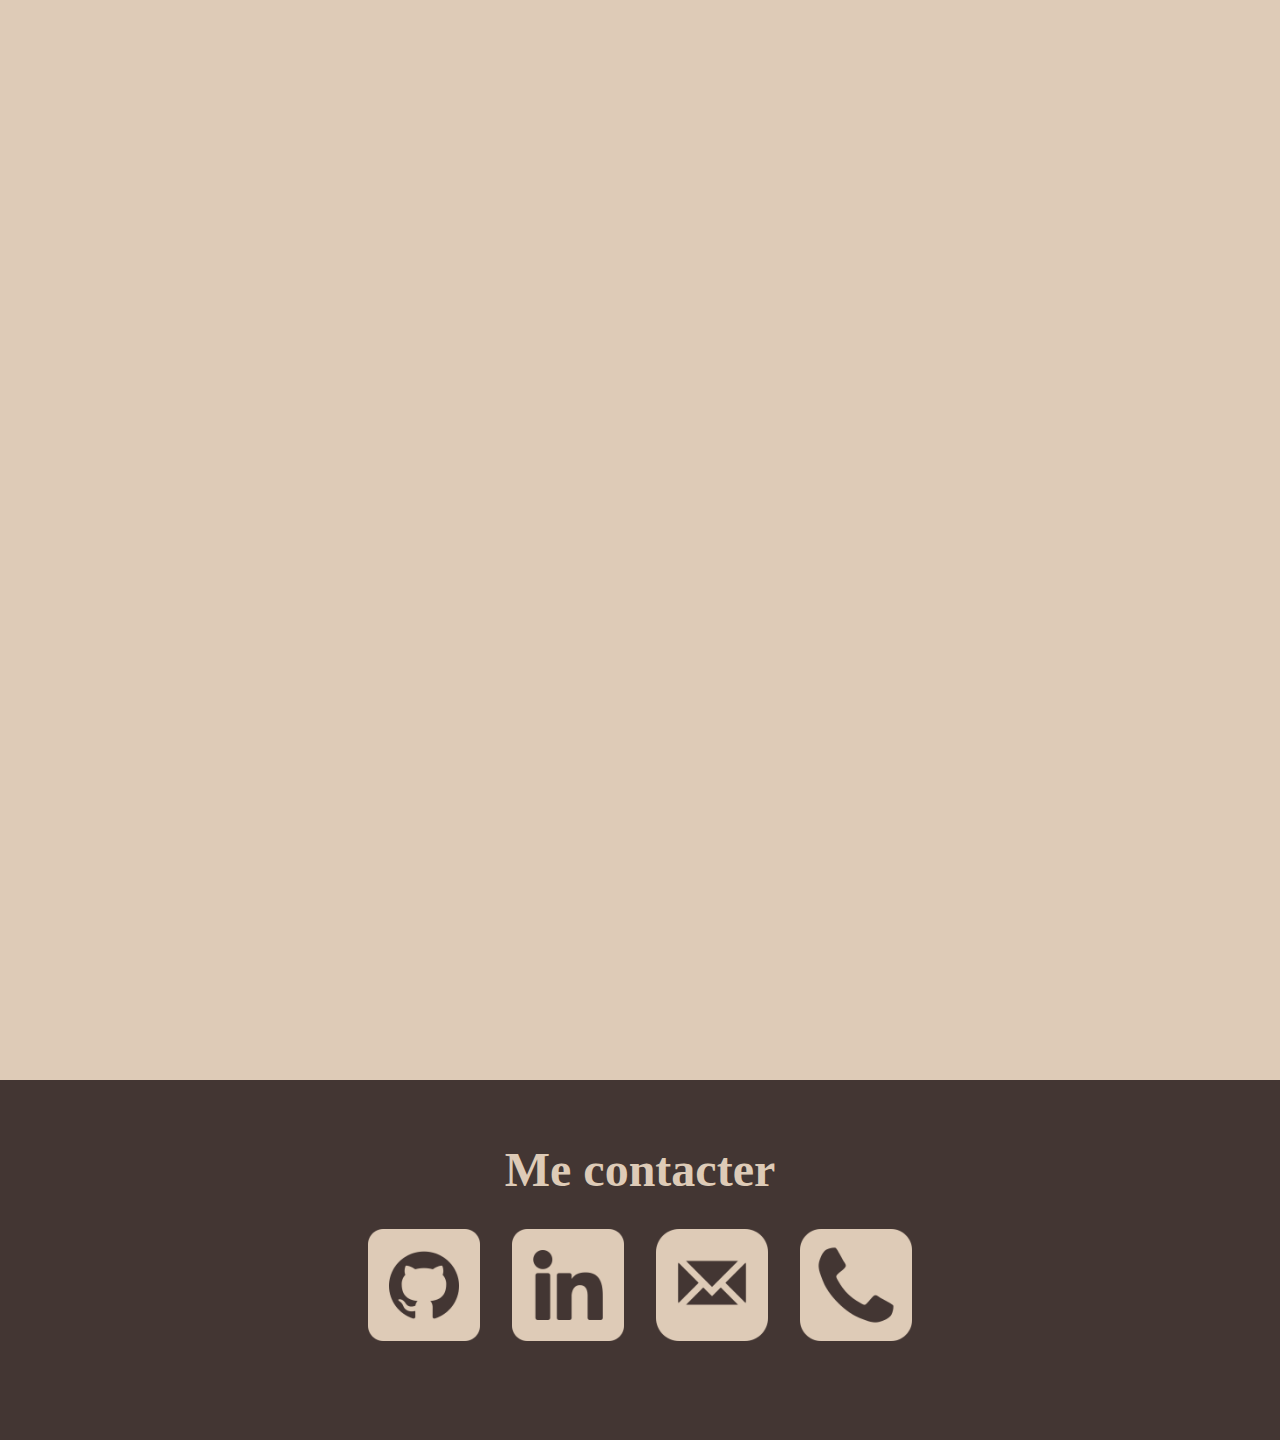
==== commit 98b340ea: "Add files via upload" ====
--- a/index.html
+++ b/index.html
@@ -20,9 +20,19 @@
                     <p>Accueil</p>
                 </li>
             </a>
-            <a href="index.html">
+            <a href="index.html#presentation">
                 <li>
                     <p>Présentation</p>
+                </li>
+            </a>
+            <a href="index.html#projets">
+                <li>
+                    <p>Projets</p>
+                </li>
+            </a>
+            <a href="index.html#contact">
+                <li>
+                    <p>Contact</p>
                 </li>
             </a>
             </ul>
@@ -38,7 +48,7 @@
             <h1>Essahli Jawed</h1>
         </div>
     </header>
-    <div class="container-presentation"
+    <div id="presentation" class="container-presentation"
         data-aos="fade-down"
         data-aos-offset="200"
         data-aos-delay="50"
@@ -114,7 +124,7 @@
             </div>      
         </main>
     </div>
-    <header class="titre-projet"
+    <header id="projets" class="titre-projet"
         data-aos="fade-right"
         data-aos-offset="200"
         data-aos-delay="50"
@@ -131,13 +141,14 @@
         <img src="assets/Qix.png">
         <img src="assets/Fontainebleau.png">
         <img src="assets/Centre.png">
+        <img src="assets/codex.png">
     </main>
     <script src="https://unpkg.com/aos@next/dist/aos.js"></script>
     <script>
       AOS.init();
     </script>
     <script src="script.js"></script>
-    <footer>
+    <footer id="contact">
         <h1>Me contacter</h1>
         <div class="container-logo">
            <a href="https://github.com/Wedja10"><img src="assets/github.png"></a> 
--- a/stylesheet.css
+++ b/stylesheet.css
@@ -42,8 +42,12 @@
     align-items: center;
     color: #DECBB7;
     font-size: 2vw;
-    padding: 2rem;
+    padding: 3rem;
     width: 5rem;
+}
+
+.nav-bar a{
+    padding-left: 2rem;
 }
 
 .nav-bar ul li:hover{
@@ -332,6 +336,10 @@
     .nav-bar li{
         padding: 2rem;
     }
+
+    .nav-bar a{
+        padding-left: 0rem;
+    }
     .nav-bar li:hover{
         background: #DECBB7;
         color: #433633;
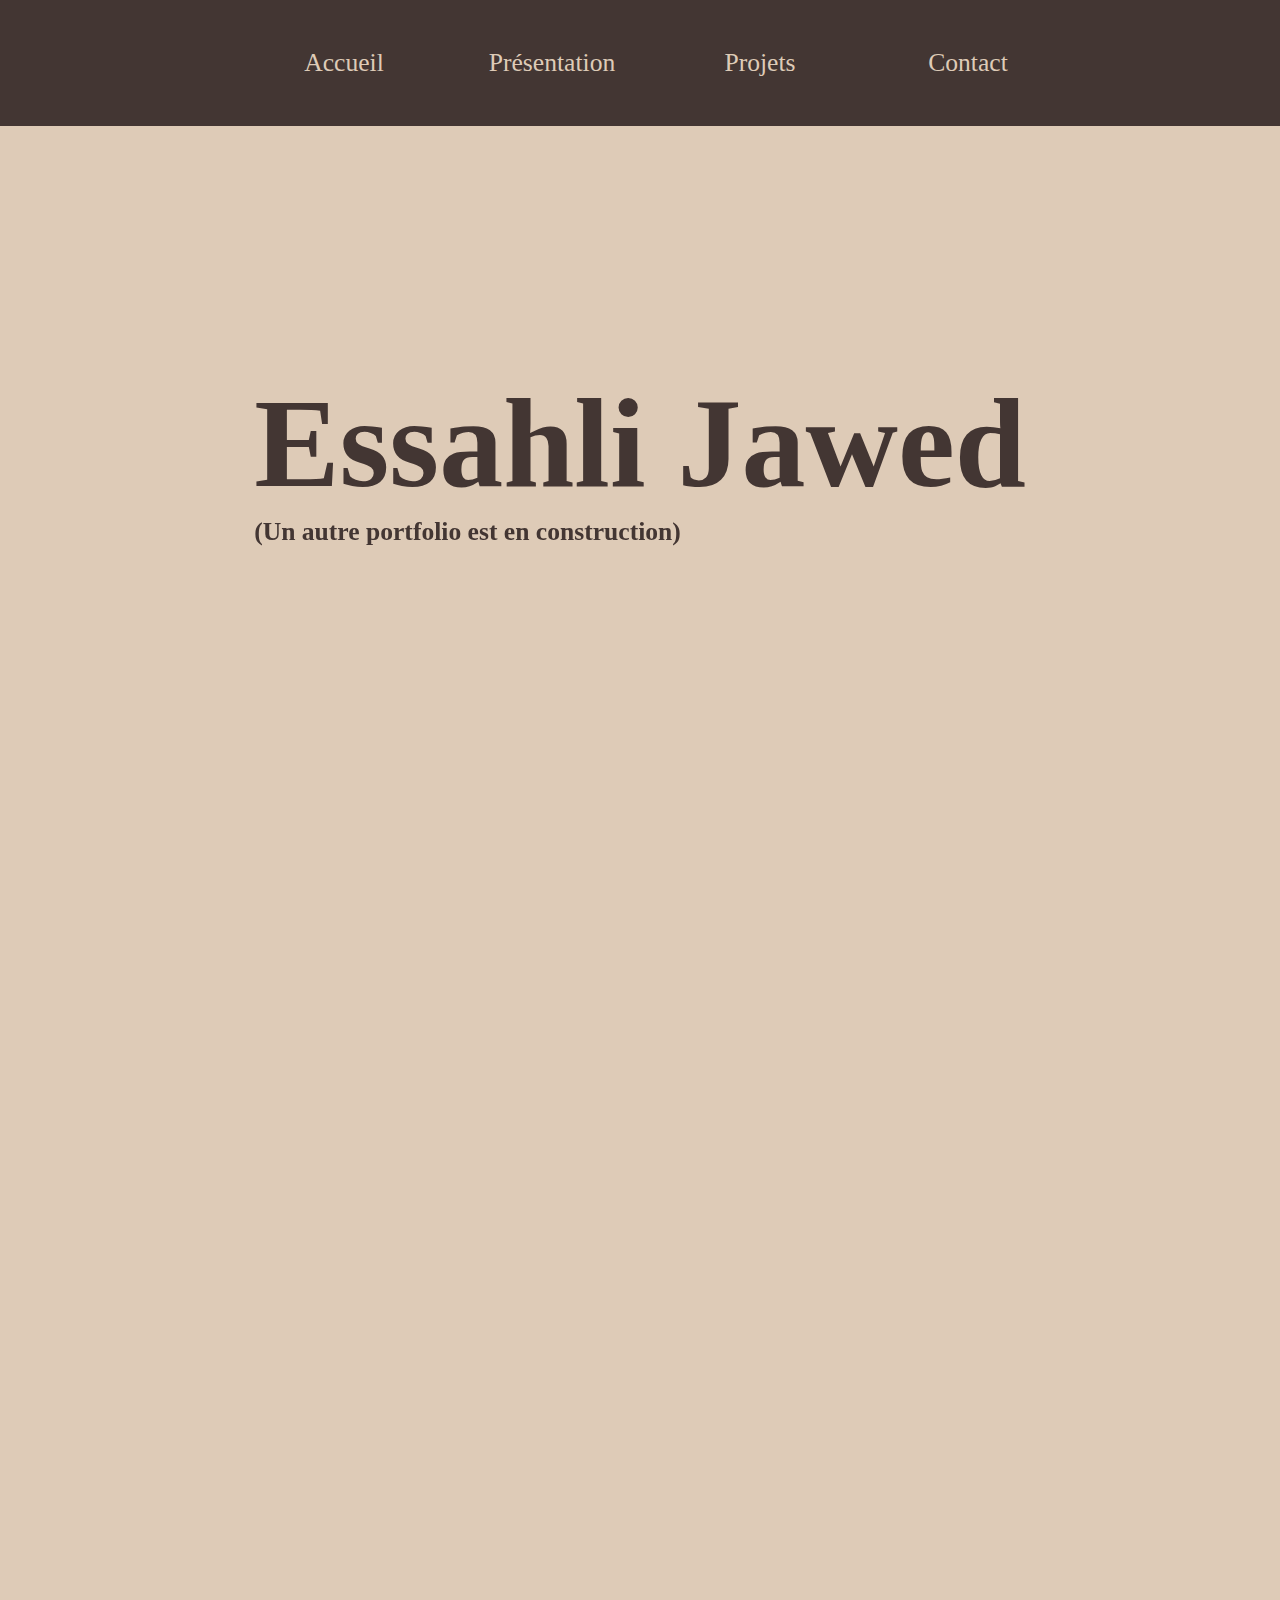
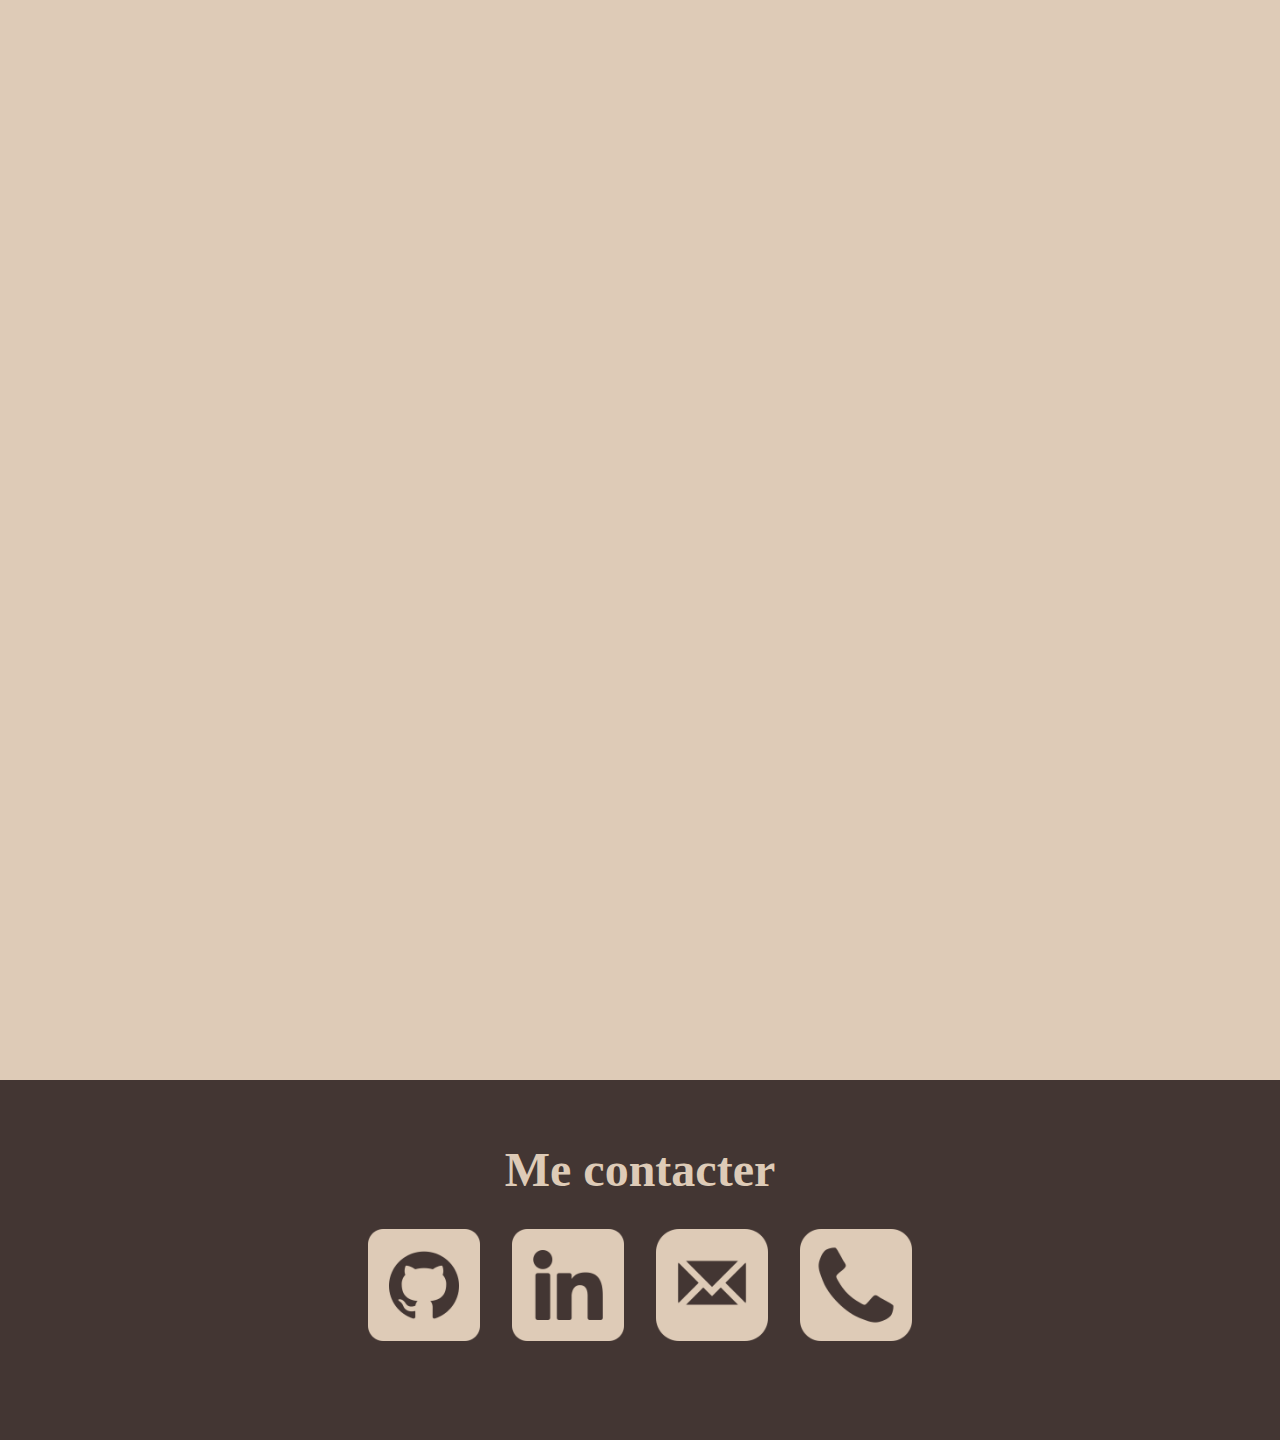
==== commit 119308d7: "Add files via upload" ====
--- a/index.html
+++ b/index.html
@@ -45,7 +45,8 @@
         data-aos-delay="50"
         data-aos-duration="1000"
         data-aos-easing="ease-in-out">
-            <h1>Essahli Jawed</h1>
+            <h1>Essahli Jawed <p>(Un autre portfolio est en construction)</p></h1>
+            
         </div>
     </header>
     <div id="presentation" class="container-presentation"
--- a/stylesheet.css
+++ b/stylesheet.css
@@ -53,6 +53,7 @@
 .nav-bar ul li:hover{
     border-radius: 20px;
     background: #F7F0F5;
+    width: 13.5rem;
     color: #433633;
 }
 
@@ -74,11 +75,19 @@
 /*Titre du site************************************************************************************/
 .titre{
     display: flex;
+    flex-direction: column;
     justify-content: center;
     align-items: center;
     height: 57.3rem;
     color: #433633;
-    font-size: 5vw;
+}
+
+.titre h1{
+    font-size: 10vw;
+}
+
+.titre h1 p {
+    font-size: 2vw;
 }
 
 /*Présentation************************************************************************************/
